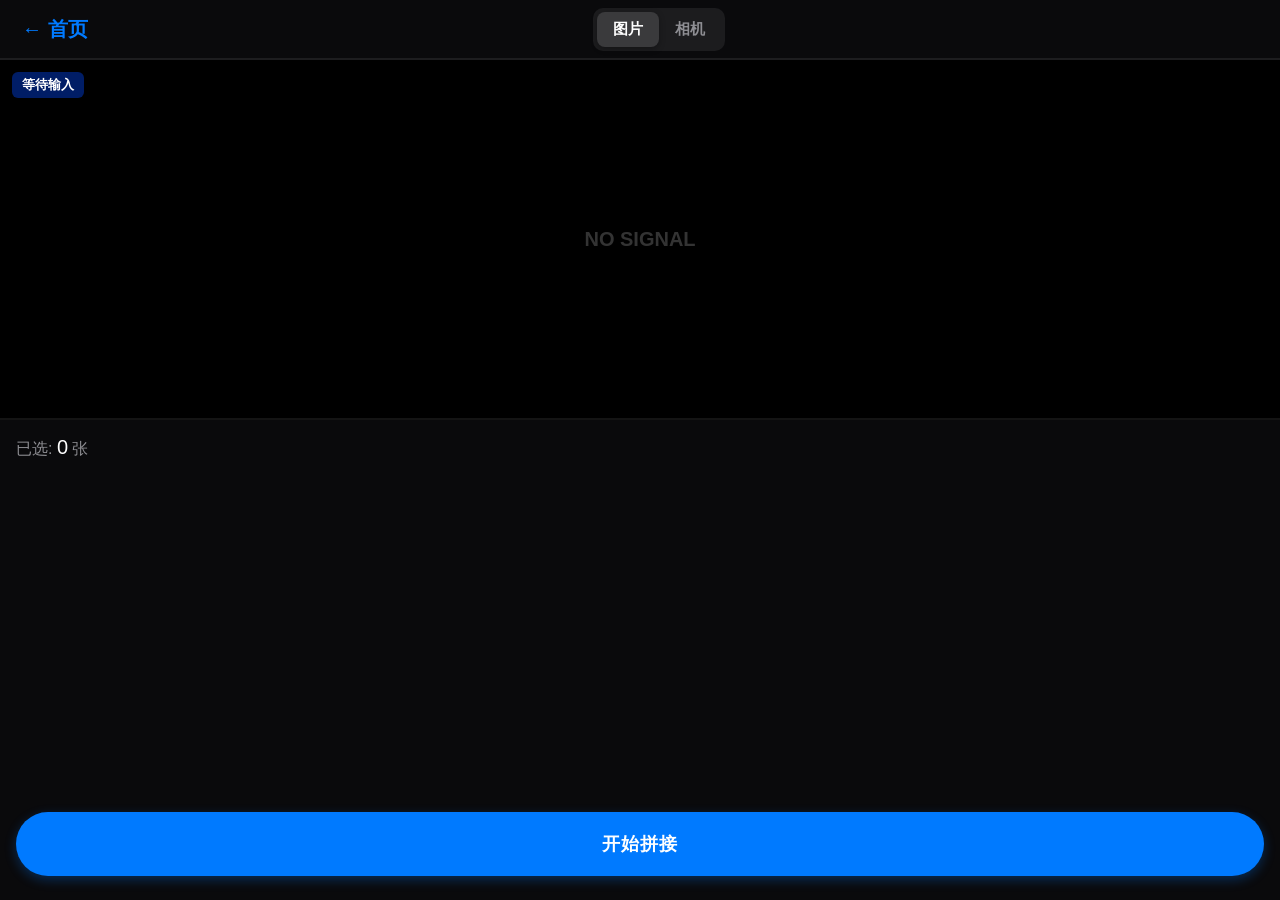
==== stitch.html @ bc09a054 "init" ====
<!DOCTYPE html>
<html lang="zh-CN">
<head>
  <meta charset="UTF-8" />
  <meta name="viewport" content="width=400, user-scalable=no, target-densitydpi=device-dpi" />
  <meta http-equiv="Cache-Control" content="no-cache, no-store, must-revalidate" />
  <meta http-equiv="Pragma" content="no-cache" />
  <meta http-equiv="Expires" content="0" />
  <title>拼接与相机</title>
  <style>
    :root {
      --bg: #0a0a0c;
      --card-bg: #151518;
      --accent: #007aff;
      --accent-green: #34c759;
      --accent-red: #ff453a;
      --text-main: #ffffff;
      --text-muted: #8e8e93;
      --radius: 16px;
    }
    * { box-sizing: border-box; -webkit-tap-highlight-color: transparent; }
    html, body { 
      margin: 0; padding: 0; width: 100%; height: 100%; 
      background: var(--bg); color: var(--text-main);
      font-family: -apple-system, BlinkMacSystemFont, sans-serif;
      overflow: hidden;
    }
    .app-container { display: flex; flex-direction: column; height: 100vh; }

    .header {
      display: flex; align-items: center; justify-content: space-between;
      height: 60px; padding: 0 16px; border-bottom: 2px solid rgba(255,255,255,0.08);
    }
    .back-link { text-decoration: none; color: var(--accent); font-size: 20px; padding: 6px; font-weight: 700; }
    .mode-switch {
      display: flex; background: #1c1c1e; border-radius: 10px; padding: 4px;
    }
    .mode-btn {
      padding: 8px 16px; border-radius: 8px; border: none; background: transparent;
      color: var(--text-muted); font-size: 15px; font-weight: 700;
    }
    .mode-btn.active { background: #3a3a3c; color: #fff; box-shadow: 0 2px 6px rgba(0,0,0,0.3); }

    .preview-stage {
      height: 40vh; background: #000; display: flex; align-items: center; justify-content: center;
      position: relative; overflow: hidden; border-bottom: 2px solid rgba(255,255,255,0.08);
    }
    .preview-stage img { max-width: 100%; max-height: 100%; object-fit: contain; }
    .stage-label {
      position: absolute; top: 12px; left: 12px; font-size: 13px; font-weight: 700;
      background: rgba(0,74,255,0.4); padding: 4px 10px; border-radius: 6px; color: #fff;
    }

    .controls-section { flex: 1; display: flex; flex-direction: column; padding: 16px; }

    .thumb-rail {
      display: flex; overflow-x: auto; gap: 12px; padding: 8px 0 16px;
      scrollbar-width: none; -webkit-overflow-scrolling: touch;
    }
    .thumb-rail::-webkit-scrollbar { display: none; }
    
    .thumb-item {
      flex: 0 0 110px; height: 110px; border-radius: 12px; background: #1c1c1e;
      position: relative; border: 3px solid transparent; overflow: hidden;
    }
    .thumb-item.selected { border-color: var(--accent); transform: scale(0.95); }
    .thumb-item img { width: 100%; height: 100%; object-fit: cover; }
    .thumb-badge {
      position: absolute; top: 6px; right: 6px; background: var(--accent);
      color: #fff; font-size: 14px; width: 24px; height: 24px;
      border-radius: 50%; display: flex; align-items: center; justify-content: center;
      font-weight: 800; box-shadow: 0 2px 4px rgba(0,0,0,0.4);
    }

    .meta-info { flex: 1; font-size: 15px; color: var(--text-muted); overflow-y: auto; margin-bottom: 16px; }
    .meta-line { margin-bottom: 8px; font-weight: 500; font-size: 16px; }
    
    .action-bar { display: flex; gap: 12px; padding-bottom: 8px; }
    .btn-main {
      flex: 1; height: 64px; border-radius: 32px; border: none;
      font-size: 18px; font-weight: 800; cursor: pointer; text-transform: uppercase; letter-spacing: 1px;
    }
    .btn-blue { background: var(--accent); color: #fff; box-shadow: 0 4px 12px rgba(0,122,255,0.3); }
    .btn-green { background: var(--accent-green); color: #fff; box-shadow: 0 4px 12px rgba(52,199,89,0.3); }
    .btn-red { background: var(--accent-red); color: #fff; box-shadow: 0 4px 12px rgba(255,69,58,0.3); }

    .hidden { display: none !important; }
  </style>
</head>
<body>
  <div class="app-container">
    <header class="header">
      <a href="index.html" class="back-link">← 首页</a>
      <div class="mode-switch">
        <button id="btn-mode-image" class="mode-btn active" onclick="setMode('image')">图片</button>
        <button id="btn-mode-camera" class="mode-btn" onclick="setMode('camera')">相机</button>
      </div>
      <div style="width: 40px;"></div>
    </header>

    <div class="preview-stage">
      <div class="stage-label" id="stage-status">等待输入</div>
      <img id="main-preview" src="" class="hidden" />
      <div id="placeholder-text" style="color: #333; font-size: 20px; font-weight: 800;">NO SIGNAL</div>
    </div>

    <main class="controls-section">
      <div id="ui-image" class="meta-info">
        <div class="meta-line">已选: <span id="sel-count" style="color:#fff; font-size: 20px;">0</span> 张</div>
        <div id="ui-image-rail" class="thumb-rail"></div>
      </div>

      <div id="ui-camera" class="meta-info hidden">
        <div class="meta-line">会话 ID: <span id="cam-sid" style="color:#fff">--</span></div>
        <div class="meta-line">已采集: <span id="cam-count" style="color:#fff; font-size: 20px;">0</span> 张</div>
      </div>

      <div class="action-bar">
        <button id="btn-stitch" class="btn-main btn-blue" onclick="runStitch()">开始拼接</button>
        <button id="btn-cam-start" class="btn-main btn-green hidden" onclick="startCam()">开启预览</button>
        <button id="btn-cam-shot" class="btn-main btn-blue hidden" onclick="shotCam()">拍照</button>
        <button id="btn-cam-stop" class="btn-main btn-red hidden" onclick="stopCam()">停止并拼接</button>
      </div>
    </main>
  </div>

  <script>
    const $ = id => document.getElementById(id);
    const state = {
      mode: 'image',
      selected: [],
      camera: { active: false, sid: '', count: 0 }
    };

    async function fetchJson(url, options = {}) {
      try {
        options.cache = 'no-store';
        const resp = await fetch(url, options);
        return await resp.json();
      } catch (e) { return { ok: false, msg: 'Error' }; }
    }

    function setMode(m) {
      state.mode = m;
      $('btn-mode-image').classList.toggle('active', m === 'image');
      $('btn-mode-camera').classList.toggle('active', m === 'camera');
      $('ui-image').classList.toggle('hidden', m !== 'image');
      $('ui-camera').classList.toggle('hidden', m !== 'camera');
      updateActions();
      if (m === 'image') loadImages();
    }

    function updateActions() {
      const m = state.mode;
      $('btn-stitch').classList.toggle('hidden', m !== 'image');
      
      const camActive = state.camera.active;
      $('btn-cam-start').classList.toggle('hidden', m !== 'camera' || camActive);
      $('btn-cam-shot').classList.toggle('hidden', m !== 'camera' || !camActive);
      $('btn-cam-stop').classList.toggle('hidden', m !== 'camera' || !camActive);
    }

    async function loadImages() {
      const data = await fetchJson('/api/stitch/input-list');
      const rail = $('ui-image-rail');
      rail.innerHTML = '';
      if (data && data.files) {
        data.files.forEach(f => {
          const item = document.createElement('div');
          item.className = 'thumb-item' + (state.selected.includes(f.name) ? ' selected' : '');
          item.onclick = () => toggleSelect(f.name);
          const idx = state.selected.indexOf(f.name);
          const badge = idx >= 0 ? '<div class="thumb-badge">' + (idx + 1) + '</div>' : '';
          item.innerHTML = `
            <img src="${f.url}">
            ${badge}
          `;
          rail.appendChild(item);
        });
      }
    }

    function toggleSelect(name) {
      const idx = state.selected.indexOf(name);
      if (idx >= 0) state.selected.splice(idx, 1);
      else state.selected.push(name);
      $('sel-count').textContent = state.selected.length;
      loadImages();
    }

    async function runStitch() {
      if (state.selected.length < 2) return alert('请至少选择2张');
      $('btn-stitch').disabled = true;
      $('btn-stitch').textContent = '拼接中...';
      const res = await fetchJson('/api/stitch/image', {
        method: 'POST',
        headers: { 'Content-Type': 'application/json' },
        body: JSON.stringify({ server_files: state.selected, auto_crop: true })
      });
      if (res && res.result_url) {
        showPreview(res.result_url, '拼接完成');
      }
      $('btn-stitch').disabled = false;
      $('btn-stitch').textContent = '开始拼接';
    }

    async function startCam() {
      const res = await fetchJson('/api/camera/start', { 
        method: 'POST', 
        headers: {'Content-Type': 'application/json'},
        body: JSON.stringify({
          mode: 'manual',
          capture_backend: 'auto_raw',
          require_rga: true
        })
      });
      if (res && res.session_id) {
        state.camera.active = true;
        state.camera.sid = res.session_id;
        $('cam-sid').textContent = res.session_id;
        $('stage-status').textContent = 'RGA预览';
        updateActions();
        startStreamPreview();
      } else {
        $('stage-status').textContent = (res && res.msg) ? res.msg : '相机启动失败';
      }
    }

    async function shotCam() {
      const res = await fetchJson('/api/camera/capture', { method: 'POST' });
      if (res) {
        state.camera.count = res.capture_count;
        $('cam-count').textContent = res.capture_count;
      }
    }

    async function stopCam() {
      const res = await fetchJson('/api/camera/stop', { 
        method: 'POST',
        headers: {'Content-Type': 'application/json'},
        body: JSON.stringify({ auto_crop: true })
      });
      state.camera.active = false;
      updateActions();
      if (res && res.result_url) showPreview(res.result_url, '拼接完成');
    }

    function startStreamPreview() {
      const img = $('main-preview');
      img.src = '/api/camera/stream?session_id=' + encodeURIComponent(state.camera.sid) + '&t=' + Date.now();
      img.classList.remove('hidden');
      $('placeholder-text').classList.add('hidden');
      img.onerror = () => {
        if (state.camera.active) setTimeout(pollFrame, 300);
      };
    }

    let frameLoading = false;
    async function pollFrame() {
      if (!state.camera.active || frameLoading) return;
      frameLoading = true;
      const url = '/api/camera/frame.jpg?session_id=' + encodeURIComponent(state.camera.sid) + '&t=' + Date.now();
      const img = $('main-preview');
      img.src = url;
      img.classList.remove('hidden');
      $('placeholder-text').classList.add('hidden');
      img.onload = () => { 
        frameLoading = false; 
        if (state.camera.active) setTimeout(pollFrame, 100);
      };
      img.onerror = () => { frameLoading = false; };
    }

    function showPreview(url, status) {
      const img = $('main-preview');
      img.src = url + '?t=' + Date.now();
      img.classList.remove('hidden');
      $('placeholder-text').classList.add('hidden');
      $('stage-status').textContent = status;
    }

    function getModeParam() {
      const q = window.location.search.substring(1);
      const vars = q.split('&');
      for (let i = 0; i < vars.length; i++) {
        const pair = vars[i].split('=');
        if (pair[0] === 'mode') return pair[1];
      }
      return 'image';
    }
    
    setMode(getModeParam() === 'camera' ? 'camera' : 'image');
  </script>
</body>
</html>
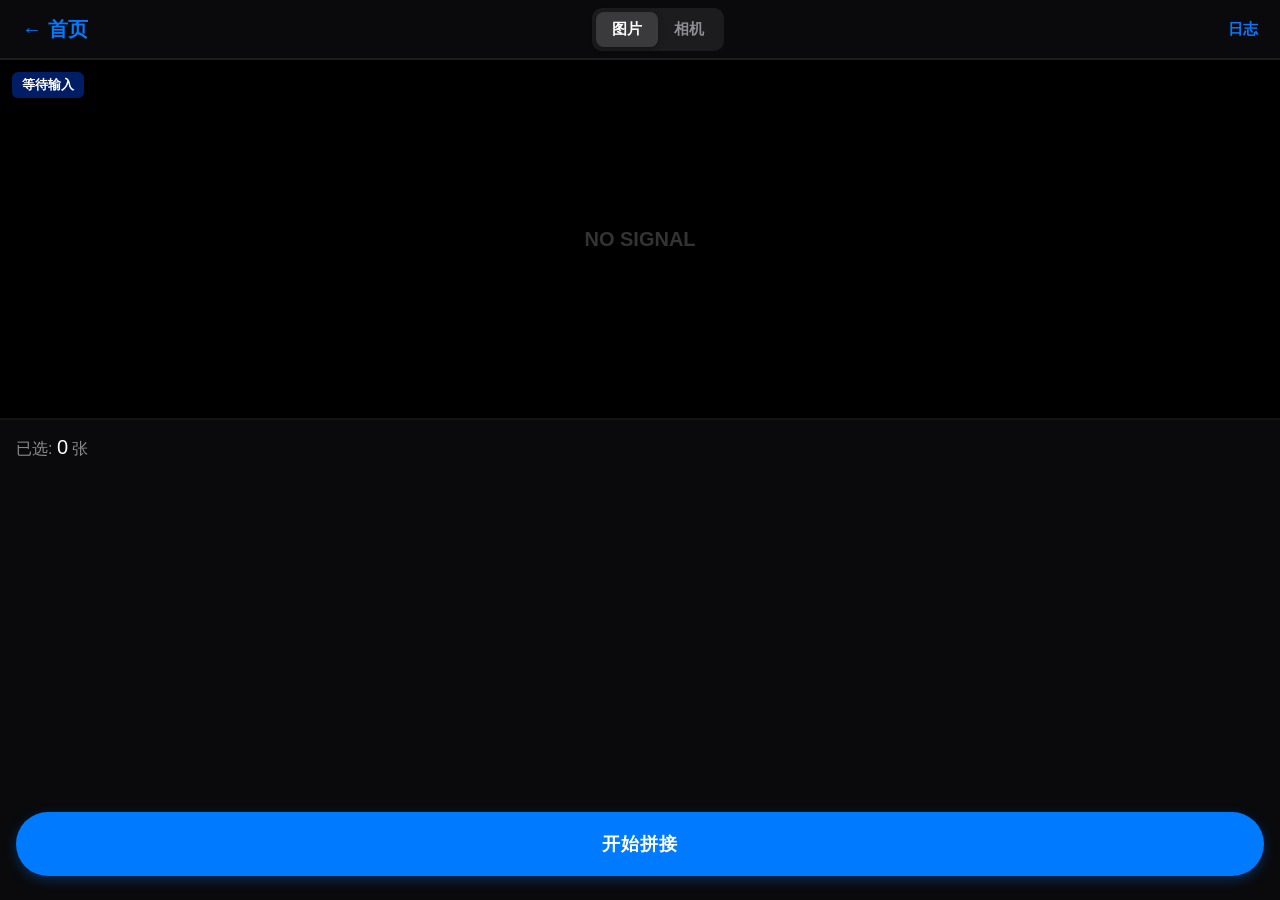
==== commit c082e868: "feature: parameter display" ====
--- a/stitch.html
+++ b/stitch.html
@@ -2,11 +2,12 @@
 <html lang="zh-CN">
 <head>
   <meta charset="UTF-8" />
-  <meta name="viewport" content="width=400, user-scalable=no, target-densitydpi=device-dpi" />
+  <meta name="viewport" content="width=device-width, initial-scale=1, viewport-fit=cover, user-scalable=no" />
   <meta http-equiv="Cache-Control" content="no-cache, no-store, must-revalidate" />
   <meta http-equiv="Pragma" content="no-cache" />
   <meta http-equiv="Expires" content="0" />
   <title>拼接与相机</title>
+  <link rel="stylesheet" href="vendor/pannellum/pannellum.css" />
   <style>
     :root {
       --bg: #0a0a0c;
@@ -46,6 +47,7 @@
       position: relative; overflow: hidden; border-bottom: 2px solid rgba(255,255,255,0.08);
     }
     .preview-stage img { max-width: 100%; max-height: 100%; object-fit: contain; }
+    #panorama-viewer { width: 100%; height: 100%; }
     .stage-label {
       position: absolute; top: 12px; left: 12px; font-size: 13px; font-weight: 700;
       background: rgba(0,74,255,0.4); padding: 4px 10px; border-radius: 6px; color: #fff;
@@ -83,6 +85,13 @@
     .btn-blue { background: var(--accent); color: #fff; box-shadow: 0 4px 12px rgba(0,122,255,0.3); }
     .btn-green { background: var(--accent-green); color: #fff; box-shadow: 0 4px 12px rgba(52,199,89,0.3); }
     .btn-red { background: var(--accent-red); color: #fff; box-shadow: 0 4px 12px rgba(255,69,58,0.3); }
+    .pano-actions {
+      position: absolute; right: 12px; bottom: 12px; z-index: 4; display: flex; gap: 8px;
+    }
+    .pano-action {
+      border: 0; border-radius: 18px; padding: 8px 12px; color: #fff; background: rgba(0,0,0,0.72);
+      font-size: 13px; font-weight: 700; cursor: pointer;
+    }
 
     .hidden { display: none !important; }
   </style>
@@ -95,13 +104,21 @@
         <button id="btn-mode-image" class="mode-btn active" onclick="setMode('image')">图片</button>
         <button id="btn-mode-camera" class="mode-btn" onclick="setMode('camera')">相机</button>
       </div>
-      <div style="width: 40px;"></div>
+      <a href="stitch_log.html" class="back-link" style="font-size:15px;">日志</a>
     </header>
 
     <div class="preview-stage">
       <div class="stage-label" id="stage-status">等待输入</div>
       <img id="main-preview" src="" class="hidden" />
+      <div id="panorama-viewer" class="hidden" aria-label="全景查看器"></div>
       <div id="placeholder-text" style="color: #333; font-size: 20px; font-weight: 800;">NO SIGNAL</div>
+      <div id="pano-actions" class="pano-actions hidden">
+        <button class="pano-action" onclick="showResult('panorama')">展示全景图</button>
+        <button class="pano-action" onclick="showResult('image')">展示拼接图像</button>
+        <button class="pano-action" onclick="openCurrentLog()">本次日志</button>
+        <button class="pano-action" onclick="closePanorama()">返回</button>
+        <button class="pano-action" onclick="restartCapture()">重新拍摄</button>
+      </div>
     </div>
 
     <main class="controls-section">
@@ -124,12 +141,31 @@
     </main>
   </div>
 
+  <script src="vendor/pannellum/pannellum.js"></script>
   <script>
     const $ = id => document.getElementById(id);
     const state = {
       mode: 'image',
       selected: [],
-      camera: { active: false, sid: '', count: 0 }
+      camera: { active: false, sid: '', count: 0 },
+      viewerConfig: null,
+      panoramaViewer: null,
+      resultUrl: '',
+      resultLogId: ''
+    };
+
+    const DEFAULT_VIEWER_CONFIG = {
+      haov: 360,
+      vaov: 60,
+      v_offset: 0,
+      initial_yaw: 0,
+      initial_pitch: 0,
+      initial_hfov: 100,
+      min_pitch: -25,
+      max_pitch: 25,
+      min_hfov: 60,
+      max_hfov: 110,
+      output_url_prefix: '/stitch_output/'
     };
 
     async function fetchJson(url, options = {}) {
@@ -141,6 +177,7 @@
     }
 
     function setMode(m) {
+      closePanorama();
       state.mode = m;
       $('btn-mode-image').classList.toggle('active', m === 'image');
       $('btn-mode-camera').classList.toggle('active', m === 'camera');
@@ -169,6 +206,15 @@
           const item = document.createElement('div');
           item.className = 'thumb-item' + (state.selected.includes(f.name) ? ' selected' : '');
           item.onclick = () => toggleSelect(f.name);
+          item.setAttribute('role', 'button');
+          item.tabIndex = 0;
+          item.setAttribute('aria-label', '选择图片 ' + f.name);
+          item.onkeydown = event => {
+            if (event.key === 'Enter' || event.key === ' ') {
+              event.preventDefault();
+              toggleSelect(f.name);
+            }
+          };
           const idx = state.selected.indexOf(f.name);
           const badge = idx >= 0 ? '<div class="thumb-badge">' + (idx + 1) + '</div>' : '';
           item.innerHTML = `
@@ -198,13 +244,16 @@
         body: JSON.stringify({ server_files: state.selected, auto_crop: true })
       });
       if (res && res.result_url) {
-        showPreview(res.result_url, '拼接完成');
+        await showStitchResult(res.result_url, res.log_id);
+      } else {
+        showStageError((res && res.msg) || '拼接失败');
       }
       $('btn-stitch').disabled = false;
       $('btn-stitch').textContent = '开始拼接';
     }
 
     async function startCam() {
+      closePanorama();
       const res = await fetchJson('/api/camera/start', { 
         method: 'POST', 
         headers: {'Content-Type': 'application/json'},
@@ -222,7 +271,7 @@
         updateActions();
         startStreamPreview();
       } else {
-        $('stage-status').textContent = (res && res.msg) ? res.msg : '相机启动失败';
+        showStageError((res && res.msg) || '相机启动失败');
       }
     }
 
@@ -242,10 +291,15 @@
       });
       state.camera.active = false;
       updateActions();
-      if (res && res.result_url) showPreview(res.result_url, '拼接完成');
+      if (res && res.result_url) {
+        await showStitchResult(res.result_url, res.log_id);
+      } else {
+        showStageError((res && res.msg) || '拼接失败');
+      }
     }
 
     function startStreamPreview() {
+      closePanorama();
       const img = $('main-preview');
       img.src = '/api/camera/stream?session_id=' + encodeURIComponent(state.camera.sid) + '&t=' + Date.now();
       img.classList.remove('hidden');
@@ -271,12 +325,124 @@
       img.onerror = () => { frameLoading = false; };
     }
 
-    function showPreview(url, status) {
-      const img = $('main-preview');
-      img.src = url + '?t=' + Date.now();
-      img.classList.remove('hidden');
-      $('placeholder-text').classList.add('hidden');
-      $('stage-status').textContent = status;
+    function clearPanorama() {
+      if (state.panoramaViewer && typeof state.panoramaViewer.destroy === 'function') {
+        state.panoramaViewer.destroy();
+      }
+      state.panoramaViewer = null;
+      $('panorama-viewer').replaceChildren();
+      $('panorama-viewer').classList.add('hidden');
+      $('pano-actions').classList.add('hidden');
+    }
+
+    function closePanorama() {
+      clearPanorama();
+      if (!state.camera.active) {
+        $('main-preview').classList.add('hidden');
+        $('placeholder-text').classList.remove('hidden');
+        $('stage-status').textContent = '等待输入';
+      }
+    }
+
+    function showStageError(message) {
+      clearPanorama();
+      $('main-preview').classList.add('hidden');
+      $('placeholder-text').textContent = '操作失败';
+      $('placeholder-text').classList.remove('hidden');
+      $('stage-status').textContent = message;
+    }
+
+    async function getViewerConfig() {
+      if (state.viewerConfig) return state.viewerConfig;
+      const response = await fetchJson('/api/config/public');
+      const stitch = response && response.stitch;
+      state.viewerConfig = Object.assign({}, DEFAULT_VIEWER_CONFIG, stitch && stitch.viewer ? stitch.viewer : {});
+      if (stitch && stitch.output_url_prefix) state.viewerConfig.output_url_prefix = stitch.output_url_prefix;
+      return state.viewerConfig;
+    }
+
+    function getSafePanoramaUrl(rawUrl, config) {
+      const url = new URL(rawUrl, window.location.origin);
+      const prefix = config.output_url_prefix || DEFAULT_VIEWER_CONFIG.output_url_prefix;
+      if (url.origin !== window.location.origin || !url.pathname.startsWith(prefix)) {
+        throw new Error('拼接结果地址无效');
+      }
+      url.searchParams.set('t', Date.now().toString());
+      return url.href;
+    }
+
+    async function showPanorama(rawUrl) {
+      clearPanorama();
+      try {
+        if (!window.pannellum || typeof window.pannellum.viewer !== 'function') {
+          throw new Error('全景查看器资源未加载');
+        }
+        const config = await getViewerConfig();
+        const panoramaUrl = getSafePanoramaUrl(rawUrl, config);
+        $('main-preview').classList.add('hidden');
+        $('placeholder-text').classList.add('hidden');
+        $('panorama-viewer').classList.remove('hidden');
+        state.panoramaViewer = window.pannellum.viewer('panorama-viewer', {
+          type: 'equirectangular',
+          panorama: panoramaUrl,
+          autoLoad: true,
+          showZoomCtrl: true,
+          showFullscreenCtrl: true,
+          haov: config.haov,
+          vaov: config.vaov,
+          vOffset: config.v_offset,
+          yaw: config.initial_yaw,
+          pitch: config.initial_pitch,
+          hfov: config.initial_hfov,
+          minPitch: config.min_pitch,
+          maxPitch: config.max_pitch,
+          minHfov: config.min_hfov,
+          maxHfov: config.max_hfov
+        });
+        state.panoramaViewer.on('error', error => showStageError(error && error.message ? error.message : '全景图加载失败'));
+        $('pano-actions').classList.remove('hidden');
+        $('stage-status').textContent = '全景展示 · 左右拖动查看';
+      } catch (error) {
+        showStageError(error && error.message ? error.message : '全景展示失败');
+      }
+    }
+
+    async function showStitchResult(rawUrl, logId) {
+      state.resultUrl = rawUrl;
+      state.resultLogId = logId || '';
+      await showResult('panorama');
+    }
+
+    async function showResult(mode) {
+      if (!state.resultUrl) return;
+      if (mode === 'panorama') {
+        await showPanorama(state.resultUrl);
+        return;
+      }
+      clearPanorama();
+      try {
+        const config = await getViewerConfig();
+        const imageUrl = getSafePanoramaUrl(state.resultUrl, config);
+        const image = $('main-preview');
+        image.src = imageUrl;
+        image.classList.remove('hidden');
+        $('placeholder-text').classList.add('hidden');
+        $('pano-actions').classList.remove('hidden');
+        $('stage-status').textContent = '拼接图像展示 · 完整画面';
+      } catch (error) {
+        showStageError(error && error.message ? error.message : '拼接图像展示失败');
+      }
+    }
+
+    function openCurrentLog() {
+      const suffix = state.resultLogId ? '?id=' + encodeURIComponent(state.resultLogId) : '';
+      window.location.href = 'stitch_log.html' + suffix;
+    }
+
+    function restartCapture() {
+      closePanorama();
+      setMode('camera');
+      startCam();
     }
 
     function getModeParam() {
--- a/vendor/pannellum/pannellum.css
+++ b/vendor/pannellum/pannellum.css
@@ -0,0 +1,2 @@
+/* Pannellum 2.5.7, https://github.com/mpetroff/pannellum */
+.pnlm-container{margin:0;padding:0;overflow:hidden;position:relative;cursor:default;width:100%;height:100%;font-family:Helvetica,"Nimbus Sans L","Liberation Sans",Arial,sans-serif;background:#f4f4f4 url('data:image/svg+xml,%3Csvg%20xmlns%3D%22http%3A%2F%2Fwww.w3.org%2F2000%2Fsvg%22%20width%3D%2267%22%20height%3D%22100%22%20viewBox%3D%220%200%2067%20100%22%3E%0A%3Cpath%20stroke%3D%22%23ccc%22%20fill%3D%22none%22%20d%3D%22M33.5%2C50%2C0%2C63%2C33.5%2C75%2C67%2C63%2C33.5%2C50m-33.5-50%2C67%2C25m-0.5%2C0%2C0%2C75m-66.5-75%2C67-25m-33.5%2C75%2C0%2C25m0-100%2C0%2C50%22%2F%3E%0A%3C%2Fsvg%3E%0A') repeat;-webkit-user-select:none;-khtml-user-select:none;-moz-user-select:none;-o-user-select:none;-ms-user-select:none;user-select:none;outline:0;line-height:1.4;contain:content}.pnlm-container *{box-sizing:content-box}.pnlm-ui{position:absolute;width:100%;height:100%;z-index:1}.pnlm-grab{cursor:grab;cursor:url('data:image/svg+xml,%3Csvg%20xmlns%3D%22http%3A%2F%2Fwww.w3.org%2F2000%2Fsvg%22%20height%3D%2226%22%20width%3D%2226%22%3E%0A%3Cpath%20stroke%3D%22%23000%22%20stroke-width%3D%221px%22%20fill%3D%22%23fff%22%20d%3D%22m15.3%2020.5s6.38-6.73%204.64-8.24-3.47%201.01-3.47%201.01%203.61-5.72%201.41-6.49c-2.2-0.769-3.33%204.36-3.33%204.36s0.873-5.76-1.06-5.76-1.58%205.39-1.58%205.39-0.574-4.59-2.18-4.12c-1.61%200.468-0.572%205.51-0.572%205.51s-1.58-4.89-2.93-3.79c-1.35%201.11%200.258%205.25%200.572%206.62%200.836%202.43%202.03%202.94%202.17%205.55%22%2F%3E%0A%3C%2Fsvg%3E%0A') 12 8,default}.pnlm-grabbing{cursor:grabbing;cursor:url('data:image/svg+xml,%3Csvg%20xmlns%3D%22http%3A%2F%2Fwww.w3.org%2F2000%2Fsvg%22%20height%3D%2226%22%20width%3D%2226%22%3E%0A%3Cpath%20stroke%3D%22%23000%22%20stroke-width%3D%221px%22%20fill%3D%22%23fff%22%20d%3D%22m15.3%2020.5s5.07-5.29%203.77-6.74c-1.31-1.45-2.53%200.14-2.53%200.14s2.74-3.29%200.535-4.06c-2.2-0.769-2.52%201.3-2.52%201.3s0.81-2.13-1.12-2.13-1.52%201.77-1.52%201.77-0.261-1.59-1.87-1.12c-1.61%200.468-0.874%202.17-0.874%202.17s-0.651-1.55-2-0.445c-1.35%201.11-0.68%202.25-0.365%203.62%200.836%202.43%202.03%202.94%202.17%205.55%22%2F%3E%0A%3C%2Fsvg%3E%0A') 12 8,default}.pnlm-sprite{background-image:url('data:image/svg+xml,%3Csvg%20xmlns%3D%22http%3A%2F%2Fwww.w3.org%2F2000%2Fsvg%22%20width%3D%2226%22%20height%3D%22208%22%3E%0A%3Ccircle%20fill-opacity%3D%22.78%22%20cy%3D%22117%22%20cx%3D%2213%22%20r%3D%2211%22%20fill%3D%22%23fff%22%2F%3E%0A%3Ccircle%20fill-opacity%3D%22.78%22%20cy%3D%22143%22%20cx%3D%2213%22%20r%3D%2211%22%20fill%3D%22%23fff%22%2F%3E%0A%3Ccircle%20cy%3D%22169%22%20cx%3D%2213%22%20r%3D%227%22%20fill%3D%22none%22%20stroke%3D%22%23000%22%20stroke-width%3D%222%22%2F%3E%0A%3Ccircle%20cy%3D%22195%22%20cx%3D%2213%22%20r%3D%227%22%20fill%3D%22none%22%20stroke%3D%22%23000%22%20stroke-width%3D%222%22%2F%3E%0A%3Ccircle%20cx%3D%2213%22%20cy%3D%22195%22%20r%3D%222.5%22%2F%3E%0A%3Cpath%20d%3D%22m5%2083v6h2v-4h4v-2zm10%200v2h4v4h2v-6zm-5%205v6h6v-6zm-5%205v6h6v-2h-4v-4zm14%200v4h-4v2h6v-6z%22%2F%3E%0A%3Cpath%20d%3D%22m13%20110a7%207%200%200%200%20-7%207%207%207%200%200%200%207%207%207%207%200%200%200%207%20-7%207%207%200%200%200%20-7%20-7zm-1%203h2v2h-2zm0%203h2v5h-2z%22%2F%3E%0A%3Cpath%20d%3D%22m5%2057v6h2v-4h4v-2zm10%200v2h4v4h2v-6zm-10%2010v6h6v-2h-4v-4zm14%200v4h-4v2h6v-6z%22%2F%3E%0A%3Cpath%20d%3D%22m17%2038v2h-8v-2z%22%2F%3E%0A%3Cpath%20d%3D%22m12%209v3h-3v2h3v3h2v-3h3v-2h-3v-3z%22%2F%3E%0A%3Cpath%20d%3D%22m13%20136-6.125%206.125h4.375v7.875h3.5v-7.875h4.375z%22%2F%3E%0A%3Cpath%20d%3D%22m10.428%20173.33v-5.77l5-2.89v5.77zm1-1.73%203-1.73-3.001-1.74z%22%2F%3E%0A%3C%2Fsvg%3E%0A')}.pnlm-container:-moz-full-screen{height:100%!important;width:100%!important;position:static!important}.pnlm-container:-webkit-full-screen{height:100%!important;width:100%!important;position:static!important}.pnlm-container:-ms-fullscreen{height:100%!important;width:100%!important;position:static!important}.pnlm-container:fullscreen{height:100%!important;width:100%!important;position:static!important}.pnlm-render-container{cursor:inherit;position:absolute;height:100%;width:100%}.pnlm-controls{margin-top:4px;background-color:#fff;border:1px solid #999;border-color:rgba(0,0,0,0.4);border-radius:3px;cursor:pointer;z-index:2;-webkit-transform:translateZ(9999px);transform:translateZ(9999px)}.pnlm-control:hover{background-color:#f8f8f8}.pnlm-controls-container{position:absolute;top:0;left:4px;z-index:1}.pnlm-zoom-controls{width:26px;height:52px}.pnlm-zoom-in{width:100%;height:50%;position:absolute;top:0;border-radius:3px 3px 0 0}.pnlm-zoom-out{width:100%;height:50%;position:absolute;bottom:0;background-position:0 -26px;border-top:1px solid #ddd;border-top-color:rgba(0,0,0,0.10);border-radius:0 0 3px 3px}.pnlm-fullscreen-toggle-button,.pnlm-orientation-button,.pnlm-hot-spot-debug-indicator{width:26px;height:26px}.pnlm-hot-spot-debug-indicator{position:absolute;top:50%;left:50%;width:26px;height:26px;margin:-13px 0 0 -13px;background-color:rgba(255,255,255,0.5);border-radius:13px;display:none}.pnlm-orientation-button-inactive{background-position:0 -156px}.pnlm-orientation-button-active{background-position:0 -182px}.pnlm-fullscreen-toggle-button-inactive{background-position:0 -52px}.pnlm-fullscreen-toggle-button-active{background-position:0 -78px}.pnlm-panorama-info{position:absolute;bottom:4px;background-color:rgba(0,0,0,0.7);border-radius:0 3px 3px 0;padding-right:10px;color:#fff;text-align:left;display:none;z-index:2;-webkit-transform:translateZ(9999px);transform:translateZ(9999px)}.pnlm-title-box{position:relative;font-size:20px;display:table;padding-left:5px;margin-bottom:3px}.pnlm-author-box{position:relative;font-size:12px;display:table;padding-left:5px}.pnlm-load-box{position:absolute;top:50%;left:50%;width:200px;height:150px;margin:-75px 0 0 -100px;background-color:rgba(0,0,0,0.7);border-radius:3px;text-align:center;font-size:20px;display:none;color:#fff}.pnlm-load-box p{margin:20px 0}.pnlm-lbox{position:absolute;top:50%;left:50%;width:20px;height:20px;margin:-10px 0 0 -10px;display:none}.pnlm-loading{animation-duration:1.5s;-webkit-animation-duration:1.5s;animation-name:pnlm-mv;-webkit-animation-name:pnlm-mv;animation-iteration-count:infinite;-webkit-animation-iteration-count:infinite;animation-timing-function:linear;-webkit-animation-timing-function:linear;height:10px;width:10px;background-color:#fff;position:relative}@keyframes pnlm-mv{from{left:0;top:0}25%{left:10px;top:0}50%{left:10px;top:10px}75%{left:0;top:10px}to{left:0;top:0}}@-webkit-keyframes pnlm-mv{from{left:0;top:0}25%{left:10px;top:0}50%{left:10px;top:10px}75%{left:0;top:10px}to{left:0;top:0}}.pnlm-load-button{position:absolute;top:50%;left:50%;width:200px;height:100px;margin:-50px 0 0 -100px;background-color:rgba(0,0,0,.7);border-radius:3px;text-align:center;font-size:20px;display:table;color:#fff;cursor:pointer}.pnlm-load-button:hover{background-color:rgba(0,0,0,.8)}.pnlm-load-button p{display:table-cell;vertical-align:middle}.pnlm-info-box{font-size:15px;position:absolute;top:50%;left:50%;width:200px;height:150px;margin:-75px 0 0 -100px;background-color:#000;border-radius:3px;display:table;text-align:center;color:#fff;table-layout:fixed}.pnlm-info-box a,.pnlm-author-box a{color:#fff;word-wrap:break-word;overflow-wrap:break-word}.pnlm-info-box p{display:table-cell;vertical-align:middle;padding:0 5px 0 5px}.pnlm-error-msg{display:none}.pnlm-about-msg{font-size:11px;line-height:11px;color:#fff;padding:5px 8px 5px 8px;background:rgba(0,0,0,0.7);border-radius:3px;position:absolute;top:50px;left:50px;display:none;opacity:0;-moz-transition:opacity .3s ease-in-out;-webkit-transition:opacity .3s ease-in-out;-o-transition:opacity .3s ease-in-out;-ms-transition:opacity .3s ease-in-out;transition:opacity .3s ease-in-out;z-index:1}.pnlm-about-msg a:link,.pnlm-about-msg a:visited{color:#fff}.pnlm-about-msg a:hover,.pnlm-about-msg a:active{color:#eee}.pnlm-hotspot-base{position:absolute;visibility:hidden;cursor:default;vertical-align:middle;top:0;z-index:1}.pnlm-hotspot{height:26px;width:26px;border-radius:13px}.pnlm-hotspot:hover{background-color:rgba(255,255,255,0.2)}.pnlm-hotspot.pnlm-info{background-position:0 -104px}.pnlm-hotspot.pnlm-scene{background-position:0 -130px}div.pnlm-tooltip span{visibility:hidden;position:absolute;border-radius:3px;background-color:rgba(0,0,0,0.7);color:#fff;text-align:center;max-width:200px;padding:5px 10px;margin-left:-220px;cursor:default}div.pnlm-tooltip:hover span{visibility:visible}div.pnlm-tooltip:hover span:after{content:'';position:absolute;width:0;height:0;border-width:10px;border-style:solid;border-color:rgba(0,0,0,0.7) transparent transparent transparent;bottom:-20px;left:-10px;margin:0 50%}.pnlm-compass{position:absolute;width:50px;height:50px;right:4px;bottom:4px;border-radius:25px;background-image:url('data:image/svg+xml,%3Csvg%20xmlns%3D%22http%3A%2F%2Fwww.w3.org%2F2000%2Fsvg%22%20height%3D%2250%22%20width%3D%2250%22%3E%0A%3Cpath%20d%3D%22m24.5078%206-3.2578%2018h7.5l-3.25781-18h-0.984376zm-3.2578%2020%203.2578%2018h0.9844l3.2578-18h-7.5zm1.19531%200.9941h5.10938l-2.5547%2014.1075-2.5547-14.1075z%22%2F%3E%0A%3C%2Fsvg%3E%0A');cursor:default;display:none}.pnlm-world{position:absolute;left:50%;top:50%}.pnlm-face{position:absolute;-webkit-transform-origin:0 0;transform-origin:0 0}.pnlm-dragfix,.pnlm-preview-img{position:absolute;height:100%;width:100%}.pnlm-preview-img{background-size:cover;background-position:center}.pnlm-lbar{width:150px;margin:0 auto;border:#fff 1px solid;height:6px}.pnlm-lbar-fill{background:#fff;height:100%;width:0}.pnlm-lmsg{font-size:12px}.pnlm-fade-img{position:absolute;top:0;left:0}.pnlm-pointer{cursor:pointer}
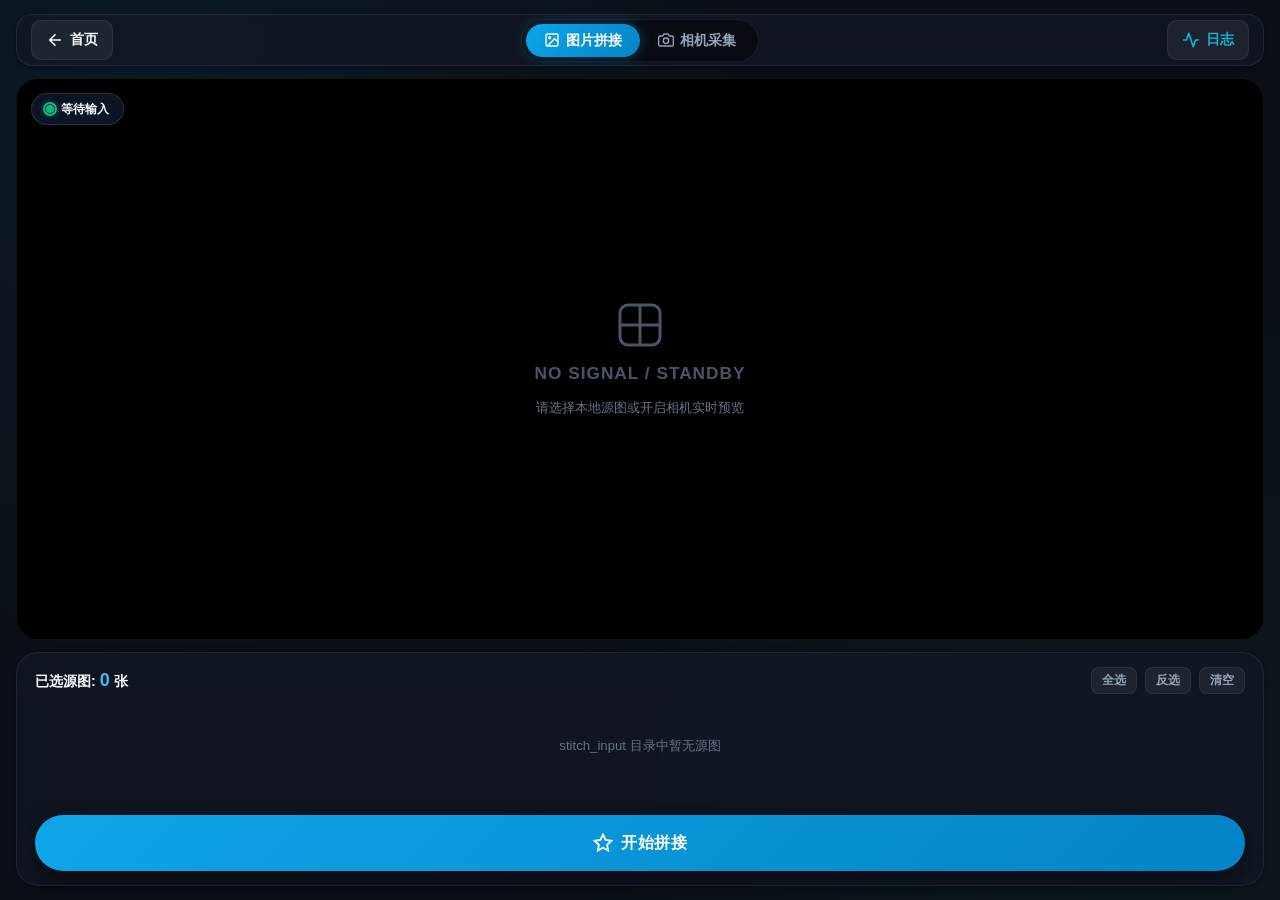
==== commit 04da9588: "ui: enhance stitching workbench with live camera HUD and viewer controls" ====
--- a/stitch.html
+++ b/stitch.html
@@ -6,147 +6,505 @@
   <meta http-equiv="Cache-Control" content="no-cache, no-store, must-revalidate" />
   <meta http-equiv="Pragma" content="no-cache" />
   <meta http-equiv="Expires" content="0" />
-  <title>拼接与相机</title>
+  <title>拼接与相机工作台 · STITCH</title>
   <link rel="stylesheet" href="vendor/pannellum/pannellum.css" />
+  <link rel="stylesheet" href="ui.css" />
   <style>
-    :root {
-      --bg: #0a0a0c;
-      --card-bg: #151518;
-      --accent: #007aff;
-      --accent-green: #34c759;
-      --accent-red: #ff453a;
-      --text-main: #ffffff;
-      --text-muted: #8e8e93;
-      --radius: 16px;
-    }
-    * { box-sizing: border-box; -webkit-tap-highlight-color: transparent; }
-    html, body { 
-      margin: 0; padding: 0; width: 100%; height: 100%; 
-      background: var(--bg); color: var(--text-main);
-      font-family: -apple-system, BlinkMacSystemFont, sans-serif;
+    /* Specific Stitch Workbench Styles */
+    .stitch-container {
+      display: flex;
+      flex-direction: column;
+      height: 100vh;
+      padding: 14px 16px;
+      gap: 12px;
       overflow: hidden;
     }
-    .app-container { display: flex; flex-direction: column; height: 100vh; }
-
-    .header {
-      display: flex; align-items: center; justify-content: space-between;
-      height: 60px; padding: 0 16px; border-bottom: 2px solid rgba(255,255,255,0.08);
-    }
-    .back-link { text-decoration: none; color: var(--accent); font-size: 20px; padding: 6px; font-weight: 700; }
-    .mode-switch {
-      display: flex; background: #1c1c1e; border-radius: 10px; padding: 4px;
-    }
-    .mode-btn {
-      padding: 8px 16px; border-radius: 8px; border: none; background: transparent;
-      color: var(--text-muted); font-size: 15px; font-weight: 700;
-    }
-    .mode-btn.active { background: #3a3a3c; color: #fff; box-shadow: 0 2px 6px rgba(0,0,0,0.3); }
-
+
+    /* Workbench Header */
+    .wb-header {
+      display: flex;
+      align-items: center;
+      justify-content: space-between;
+      height: 52px;
+      padding: 0 14px;
+      background: var(--bg-surface-glass);
+      backdrop-filter: blur(20px);
+      -webkit-backdrop-filter: blur(20px);
+      border: 1px solid var(--border-subtle);
+      border-radius: var(--radius-md);
+      box-shadow: var(--shadow-sm);
+      flex-shrink: 0;
+    }
+
+    .mode-switch-group {
+      display: flex;
+      background: rgba(0, 0, 0, 0.45);
+      border-radius: var(--radius-full);
+      padding: 4px;
+      border: 1px solid var(--border-subtle);
+    }
+    .mode-tab-btn {
+      display: inline-flex;
+      align-items: center;
+      gap: 6px;
+      padding: 7px 18px;
+      border-radius: var(--radius-full);
+      border: none;
+      background: transparent;
+      color: var(--text-secondary);
+      font-size: 0.95rem;
+      font-weight: 700;
+      cursor: pointer;
+      transition: all var(--trans-fast);
+    }
+    .mode-tab-btn.active {
+      background: linear-gradient(135deg, rgba(255,255,255,0.18) 0%, rgba(255,255,255,0.08) 100%);
+      color: #ffffff;
+      box-shadow: 0 2px 10px rgba(0, 0, 0, 0.4);
+    }
+    .mode-tab-btn.active#btn-mode-image {
+      background: linear-gradient(135deg, var(--accent-blue) 0%, #0284c7 100%);
+      box-shadow: 0 0 14px var(--accent-blue-glow);
+    }
+    .mode-tab-btn.active#btn-mode-camera {
+      background: linear-gradient(135deg, var(--accent-green) 0%, #059669 100%);
+      box-shadow: 0 0 14px var(--accent-green-glow);
+    }
+
+    /* Interactive Preview Viewport Stage */
     .preview-stage {
-      height: 40vh; background: #000; display: flex; align-items: center; justify-content: center;
-      position: relative; overflow: hidden; border-bottom: 2px solid rgba(255,255,255,0.08);
-    }
-    .preview-stage img { max-width: 100%; max-height: 100%; object-fit: contain; }
-    #panorama-viewer { width: 100%; height: 100%; }
-    .stage-label {
-      position: absolute; top: 12px; left: 12px; font-size: 13px; font-weight: 700;
-      background: rgba(0,74,255,0.4); padding: 4px 10px; border-radius: 6px; color: #fff;
-    }
-
-    .controls-section { flex: 1; display: flex; flex-direction: column; padding: 16px; }
+      flex: 1.15;
+      min-height: 280px;
+      background: #000000;
+      border-radius: var(--radius-lg);
+      border: 1px solid var(--border-subtle);
+      display: flex;
+      align-items: center;
+      justify-content: center;
+      position: relative;
+      overflow: hidden;
+      box-shadow: inset 0 0 40px rgba(0, 0, 0, 0.85);
+    }
+    .preview-stage img {
+      max-width: 100%;
+      max-height: 100%;
+      object-fit: contain;
+      user-select: none;
+    }
+    #panorama-viewer {
+      width: 100%;
+      height: 100%;
+    }
+
+    /* HUD overlays on Stage */
+    .stage-hud {
+      position: absolute;
+      top: 14px;
+      left: 14px;
+      right: 14px;
+      display: flex;
+      justify-content: space-between;
+      align-items: center;
+      pointer-events: none;
+      z-index: 5;
+    }
+    .stage-badge {
+      pointer-events: auto;
+      font-size: 0.82rem;
+      font-weight: 700;
+      background: rgba(15, 23, 42, 0.85);
+      backdrop-filter: blur(12px);
+      -webkit-backdrop-filter: blur(12px);
+      padding: 6px 14px;
+      border-radius: var(--radius-full);
+      color: #f8fafc;
+      border: 1px solid var(--border-medium);
+      display: flex;
+      align-items: center;
+      gap: 7px;
+      box-shadow: var(--shadow-sm);
+    }
+
+    /* Grid Guidelines for Panorama Aligning */
+    .viewfinder-grid {
+      position: absolute;
+      inset: 0;
+      pointer-events: none;
+      opacity: 0.25;
+      display: grid;
+      grid-template-columns: 1fr 1fr 1fr;
+      grid-template-rows: 1fr 1fr 1fr;
+    }
+    .viewfinder-grid > div {
+      border-right: 1px dashed rgba(255, 255, 255, 0.6);
+      border-bottom: 1px dashed rgba(255, 255, 255, 0.6);
+    }
+    .viewfinder-grid > div:nth-child(3n) {
+      border-right: none;
+    }
+    .viewfinder-grid > div:nth-child(n+7) {
+      border-bottom: none;
+    }
+
+    /* Floating Result Action Toolbar */
+    .pano-actions {
+      position: absolute;
+      bottom: 14px;
+      left: 50%;
+      transform: translateX(-50%);
+      z-index: 10;
+      display: flex;
+      gap: 8px;
+      background: rgba(10, 14, 23, 0.88);
+      backdrop-filter: blur(18px);
+      -webkit-backdrop-filter: blur(18px);
+      padding: 6px 10px;
+      border-radius: var(--radius-full);
+      border: 1px solid var(--border-medium);
+      box-shadow: var(--shadow-lg);
+    }
+    .pano-action-btn {
+      border: 1px solid var(--border-subtle);
+      border-radius: var(--radius-full);
+      padding: 8px 16px;
+      color: #ffffff;
+      background: rgba(255, 255, 255, 0.08);
+      font-size: 0.85rem;
+      font-weight: 700;
+      cursor: pointer;
+      display: inline-flex;
+      align-items: center;
+      gap: 6px;
+      transition: all var(--trans-fast);
+      white-space: nowrap;
+    }
+    .pano-action-btn:hover {
+      background: rgba(255, 255, 255, 0.18);
+      border-color: var(--border-medium);
+      transform: translateY(-1px);
+    }
+    .pano-action-btn:active {
+      transform: translateY(1px);
+    }
+    .pano-action-btn.btn-active {
+      background: var(--accent-blue);
+      box-shadow: 0 0 10px var(--accent-blue-glow);
+    }
+
+    /* Lower Section: Controls, Rail, Buttons */
+    .lower-section {
+      display: flex;
+      flex-direction: column;
+      gap: 12px;
+      background: var(--bg-surface-glass);
+      backdrop-filter: blur(20px);
+      -webkit-backdrop-filter: blur(20px);
+      border: 1px solid var(--border-subtle);
+      border-radius: var(--radius-lg);
+      padding: 14px 18px;
+      flex-shrink: 0;
+      box-shadow: var(--shadow-sm);
+    }
+
+    /* Image Rail Controls */
+    .rail-header {
+      display: flex;
+      justify-content: space-between;
+      align-items: center;
+    }
+    .rail-quick-actions {
+      display: flex;
+      gap: 8px;
+    }
+    .rail-tool-btn {
+      background: rgba(255, 255, 255, 0.06);
+      border: 1px solid var(--border-subtle);
+      color: var(--text-secondary);
+      border-radius: 8px;
+      padding: 4px 10px;
+      font-size: 0.8rem;
+      font-weight: 600;
+      cursor: pointer;
+      transition: all var(--trans-fast);
+    }
+    .rail-tool-btn:hover {
+      color: #fff;
+      background: rgba(255, 255, 255, 0.12);
+    }
 
     .thumb-rail {
-      display: flex; overflow-x: auto; gap: 12px; padding: 8px 0 16px;
-      scrollbar-width: none; -webkit-overflow-scrolling: touch;
-    }
-    .thumb-rail::-webkit-scrollbar { display: none; }
-    
+      display: flex;
+      overflow-x: auto;
+      gap: 12px;
+      padding: 6px 2px 8px;
+      scrollbar-width: thin;
+      -webkit-overflow-scrolling: touch;
+      min-height: 105px;
+    }
+
     .thumb-item {
-      flex: 0 0 110px; height: 110px; border-radius: 12px; background: #1c1c1e;
-      position: relative; border: 3px solid transparent; overflow: hidden;
-    }
-    .thumb-item.selected { border-color: var(--accent); transform: scale(0.95); }
-    .thumb-item img { width: 100%; height: 100%; object-fit: cover; }
+      flex: 0 0 96px;
+      height: 96px;
+      border-radius: 12px;
+      background: #182030;
+      position: relative;
+      border: 2px solid var(--border-subtle);
+      overflow: hidden;
+      cursor: pointer;
+      transition: all var(--trans-fast);
+    }
+    .thumb-item:hover {
+      border-color: rgba(14, 165, 233, 0.4);
+      transform: translateY(-2px);
+    }
+    .thumb-item.selected {
+      border-color: var(--accent-blue);
+      box-shadow: 0 0 14px var(--accent-blue-glow);
+      transform: scale(0.96);
+    }
+    .thumb-item img {
+      width: 100%;
+      height: 100%;
+      object-fit: cover;
+    }
     .thumb-badge {
-      position: absolute; top: 6px; right: 6px; background: var(--accent);
-      color: #fff; font-size: 14px; width: 24px; height: 24px;
-      border-radius: 50%; display: flex; align-items: center; justify-content: center;
-      font-weight: 800; box-shadow: 0 2px 4px rgba(0,0,0,0.4);
-    }
-
-    .meta-info { flex: 1; font-size: 15px; color: var(--text-muted); overflow-y: auto; margin-bottom: 16px; }
-    .meta-line { margin-bottom: 8px; font-weight: 500; font-size: 16px; }
-    
-    .action-bar { display: flex; gap: 12px; padding-bottom: 8px; }
-    .btn-main {
-      flex: 1; height: 64px; border-radius: 32px; border: none;
-      font-size: 18px; font-weight: 800; cursor: pointer; text-transform: uppercase; letter-spacing: 1px;
-    }
-    .btn-blue { background: var(--accent); color: #fff; box-shadow: 0 4px 12px rgba(0,122,255,0.3); }
-    .btn-green { background: var(--accent-green); color: #fff; box-shadow: 0 4px 12px rgba(52,199,89,0.3); }
-    .btn-red { background: var(--accent-red); color: #fff; box-shadow: 0 4px 12px rgba(255,69,58,0.3); }
-    .pano-actions {
-      position: absolute; right: 12px; bottom: 12px; z-index: 4; display: flex; gap: 8px;
-    }
-    .pano-action {
-      border: 0; border-radius: 18px; padding: 8px 12px; color: #fff; background: rgba(0,0,0,0.72);
-      font-size: 13px; font-weight: 700; cursor: pointer;
-    }
-
-    .hidden { display: none !important; }
+      position: absolute;
+      top: 6px;
+      right: 6px;
+      background: linear-gradient(135deg, var(--accent-blue) 0%, #0284c7 100%);
+      color: #ffffff;
+      font-size: 0.8rem;
+      width: 24px;
+      height: 24px;
+      border-radius: 50%;
+      display: flex;
+      align-items: center;
+      justify-content: center;
+      font-weight: 800;
+      box-shadow: 0 2px 8px rgba(0, 0, 0, 0.5);
+      border: 1.5px solid #ffffff;
+    }
+    .thumb-item-name {
+      position: absolute;
+      bottom: 0;
+      left: 0;
+      right: 0;
+      background: linear-gradient(to top, rgba(0,0,0,0.85), transparent);
+      padding: 4px 6px;
+      font-size: 0.65rem;
+      color: #e2e8f0;
+      overflow: hidden;
+      text-overflow: ellipsis;
+      white-space: nowrap;
+    }
+
+    /* Camera HUD Cards */
+    .cam-meta-grid {
+      display: grid;
+      grid-template-columns: repeat(3, 1fr);
+      gap: 10px;
+      padding: 4px 0;
+    }
+    .cam-tile {
+      background: rgba(0, 0, 0, 0.25);
+      border: 1px solid var(--border-subtle);
+      border-radius: 10px;
+      padding: 10px 14px;
+      display: flex;
+      flex-direction: column;
+      gap: 2px;
+    }
+    .cam-tile-label {
+      font-size: 0.75rem;
+      color: var(--text-muted);
+      font-weight: 700;
+      text-transform: uppercase;
+    }
+    .cam-tile-val {
+      font-size: 1.15rem;
+      font-weight: 800;
+      color: #ffffff;
+      font-family: ui-monospace, SFMono-Regular, Menlo, monospace;
+    }
+
+    /* Action Buttons Bar */
+    .action-bar {
+      display: flex;
+      gap: 12px;
+      padding-top: 4px;
+    }
+    .action-bar .btn {
+      flex: 1;
+      height: 56px;
+      font-size: 1.05rem;
+      border-radius: var(--radius-full);
+      box-shadow: var(--shadow-md);
+    }
   </style>
 </head>
 <body>
-  <div class="app-container">
-    <header class="header">
-      <a href="index.html" class="back-link">← 首页</a>
-      <div class="mode-switch">
-        <button id="btn-mode-image" class="mode-btn active" onclick="setMode('image')">图片</button>
-        <button id="btn-mode-camera" class="mode-btn" onclick="setMode('camera')">相机</button>
+  <div class="stitch-container">
+    <!-- Top Header -->
+    <header class="wb-header">
+      <a href="index.html" class="header-nav-btn" title="返回主界面">
+        <svg width="18" height="18" viewBox="0 0 24 24" fill="none" stroke="currentColor" stroke-width="2.2" stroke-linecap="round" stroke-linejoin="round">
+          <path d="M19 12H5M12 19l-7-7 7-7"/>
+        </svg>
+        <span>首页</span>
+      </a>
+
+      <!-- Mode Switcher (Image vs Camera) -->
+      <div class="mode-switch-group">
+        <button id="btn-mode-image" class="mode-tab-btn active" onclick="setMode('image')">
+          <svg width="16" height="16" viewBox="0 0 24 24" fill="none" stroke="currentColor" stroke-width="2"><rect x="3" y="3" width="18" height="18" rx="2"/><circle cx="8.5" cy="8.5" r="1.5"/><polyline points="21 15 16 10 5 21"/></svg>
+          <span>图片拼接</span>
+        </button>
+        <button id="btn-mode-camera" class="mode-tab-btn" onclick="setMode('camera')">
+          <svg width="16" height="16" viewBox="0 0 24 24" fill="none" stroke="currentColor" stroke-width="2"><path d="M23 19a2 2 0 0 1-2 2H3a2 2 0 0 1-2-2V8a2 2 0 0 1 2-2h4l2-3h6l2 3h4a2 2 0 0 1 2 2z"/><circle cx="12" cy="13" r="4"/></svg>
+          <span>相机采集</span>
+        </button>
       </div>
-      <a href="stitch_log.html" class="back-link" style="font-size:15px;">日志</a>
+
+      <a href="stitch_log.html" class="header-nav-btn" style="color:var(--accent-cyan);" title="查看拼接诊断日志">
+        <svg width="18" height="18" viewBox="0 0 24 24" fill="none" stroke="currentColor" stroke-width="2.2" stroke-linecap="round" stroke-linejoin="round">
+          <polyline points="22 12 18 12 15 21 9 3 6 12 2 12"></polyline>
+        </svg>
+        <span>日志</span>
+      </a>
     </header>
 
-    <div class="preview-stage">
-      <div class="stage-label" id="stage-status">等待输入</div>
-      <img id="main-preview" src="" class="hidden" />
+    <!-- Interactive Preview Viewport Stage -->
+    <div class="preview-stage" id="stage-box">
+      <!-- Stage HUD overlay -->
+      <div class="stage-hud">
+        <div class="stage-badge" id="stage-status-badge">
+          <span class="indicator-dot active" id="stage-status-dot"></span>
+          <span id="stage-status">等待输入</span>
+        </div>
+
+        <div class="stage-badge" id="camera-hud-tag" style="display:none;">
+          <span style="color:var(--accent-green); font-weight:800;">● LIVE</span>
+          <span id="cam-hud-spec">1080P · RGA NV12</span>
+        </div>
+      </div>
+
+      <!-- Alignment Guide Lines -->
+      <div class="viewfinder-grid" id="viewfinder-grid" style="display:none;">
+        <div></div><div></div><div></div>
+        <div></div><div></div><div></div>
+        <div></div><div></div><div></div>
+      </div>
+      <div class="crosshair-center" id="crosshair-center" style="display:none;"></div>
+
+      <!-- Preview Image Element (Stream / Stitched) -->
+      <img id="main-preview" src="" class="hidden" alt="拼接预览" />
+
+      <!-- Panorama Viewer (Pannellum) -->
       <div id="panorama-viewer" class="hidden" aria-label="全景查看器"></div>
-      <div id="placeholder-text" style="color: #333; font-size: 20px; font-weight: 800;">NO SIGNAL</div>
+
+      <!-- No Signal Placeholder -->
+      <div id="placeholder-text" style="display:flex; flex-direction:column; align-items:center; gap:12px; color:#475569;">
+        <svg width="48" height="48" viewBox="0 0 24 24" fill="none" stroke="currentColor" stroke-width="1.5">
+          <rect x="2" y="2" width="20" height="20" rx="4"></rect>
+          <path d="M2 12h20M12 2v20"></path>
+        </svg>
+        <span style="font-size:1.15rem; font-weight:800; letter-spacing:1px;">NO SIGNAL / STANDBY</span>
+        <span style="font-size:0.85rem; color:#64748b;">请选择本地源图或开启相机实时预览</span>
+      </div>
+
+      <!-- Floating Actions Toolbar for Stitched Results -->
       <div id="pano-actions" class="pano-actions hidden">
-        <button class="pano-action" onclick="showResult('panorama')">展示全景图</button>
-        <button class="pano-action" onclick="showResult('image')">展示拼接图像</button>
-        <button class="pano-action" onclick="openCurrentLog()">本次日志</button>
-        <button class="pano-action" onclick="closePanorama()">返回</button>
-        <button class="pano-action" onclick="restartCapture()">重新拍摄</button>
+        <button class="pano-action-btn btn-active" onclick="showResult('panorama')">
+          <svg width="14" height="14" viewBox="0 0 24 24" fill="none" stroke="currentColor" stroke-width="2"><circle cx="12" cy="12" r="10"/><path d="M12 2a14.5 14.5 0 0 0 0 20 14.5 14.5 0 0 0 0-20"/><path d="M2 12h20"/></svg>
+          展示全景图
+        </button>
+        <button class="pano-action-btn" onclick="showResult('image')">
+          <svg width="14" height="14" viewBox="0 0 24 24" fill="none" stroke="currentColor" stroke-width="2"><rect x="3" y="3" width="18" height="18" rx="2"/><circle cx="8.5" cy="8.5" r="1.5"/><polyline points="21 15 16 10 5 21"/></svg>
+          展示拼接图像
+        </button>
+        <button class="pano-action-btn" onclick="openCurrentLog()">
+          <svg width="14" height="14" viewBox="0 0 24 24" fill="none" stroke="currentColor" stroke-width="2"><polyline points="22 12 18 12 15 21 9 3 6 12 2 12"/></svg>
+          本次日志
+        </button>
+        <button class="pano-action-btn" onclick="closePanorama()">
+          <svg width="14" height="14" viewBox="0 0 24 24" fill="none" stroke="currentColor" stroke-width="2"><line x1="18" y1="6" x2="6" y2="18"/><line x1="6" y1="6" x2="18" y2="18"/></svg>
+          返回
+        </button>
+        <button class="pano-action-btn" onclick="restartCapture()" style="color:#34d399;">
+          <svg width="14" height="14" viewBox="0 0 24 24" fill="none" stroke="currentColor" stroke-width="2"><polyline points="1 4 1 10 7 10"/><path d="M3.51 15a9 9 0 1 0 2.13-9.36L1 10"/></svg>
+          重新拍摄
+        </button>
       </div>
     </div>
 
-    <main class="controls-section">
-      <div id="ui-image" class="meta-info">
-        <div class="meta-line">已选: <span id="sel-count" style="color:#fff; font-size: 20px;">0</span> 张</div>
+    <!-- Lower Controls Section -->
+    <main class="lower-section">
+      <!-- Image Mode Controls -->
+      <div id="ui-image">
+        <div class="rail-header">
+          <div style="font-size:0.95rem; font-weight:700; color:var(--text-main);">
+            已选源图: <span id="sel-count" style="color:var(--accent-blue-light); font-size:1.2rem; font-weight:800;">0</span> 张
+          </div>
+          <div class="rail-quick-actions">
+            <button class="rail-tool-btn" onclick="selectAllImages()">全选</button>
+            <button class="rail-tool-btn" onclick="invertSelectImages()">反选</button>
+            <button class="rail-tool-btn" onclick="clearSelectedImages()">清空</button>
+          </div>
+        </div>
         <div id="ui-image-rail" class="thumb-rail"></div>
       </div>
 
-      <div id="ui-camera" class="meta-info hidden">
-        <div class="meta-line">会话 ID: <span id="cam-sid" style="color:#fff">--</span></div>
-        <div class="meta-line">已采集: <span id="cam-count" style="color:#fff; font-size: 20px;">0</span> 张</div>
+      <!-- Camera Mode Controls -->
+      <div id="ui-camera" class="hidden">
+        <div class="cam-meta-grid">
+          <div class="cam-tile">
+            <span class="cam-tile-label">采集会话 ID</span>
+            <span id="cam-sid" class="cam-tile-val text-truncate">--</span>
+          </div>
+          <div class="cam-tile">
+            <span class="cam-tile-label">已采集帧数</span>
+            <span class="cam-tile-val" style="color:var(--accent-green-light);"><span id="cam-count">0</span> 张</span>
+          </div>
+          <div class="cam-tile">
+            <span class="cam-tile-label">硬件加速管线</span>
+            <span id="cam-accel-tag" class="cam-tile-val" style="font-size:0.95rem; color:#38bdf8;">RGA NV12</span>
+          </div>
+        </div>
       </div>
 
+      <!-- Action Buttons Bar -->
       <div class="action-bar">
-        <button id="btn-stitch" class="btn-main btn-blue" onclick="runStitch()">开始拼接</button>
-        <button id="btn-cam-start" class="btn-main btn-green hidden" onclick="startCam()">开启预览</button>
-        <button id="btn-cam-shot" class="btn-main btn-blue hidden" onclick="shotCam()">拍照</button>
-        <button id="btn-cam-stop" class="btn-main btn-red hidden" onclick="stopCam()">停止并拼接</button>
+        <button id="btn-stitch" class="btn btn-primary" onclick="runStitch()">
+          <svg width="20" height="20" viewBox="0 0 24 24" fill="none" stroke="currentColor" stroke-width="2.2"><polygon points="12 2 15.09 8.26 22 9.27 17 14.14 18.18 21.02 12 17.77 5.82 21.02 7 14.14 2 9.27 8.91 8.26 12 2"/></svg>
+          <span>开始拼接</span>
+        </button>
+
+        <button id="btn-cam-start" class="btn btn-success hidden" onclick="startCam()">
+          <svg width="20" height="20" viewBox="0 0 24 24" fill="none" stroke="currentColor" stroke-width="2.2"><circle cx="12" cy="12" r="10"/><polygon points="10 8 16 12 10 16 10 8" fill="currentColor"/></svg>
+          <span>开启实时预览</span>
+        </button>
+
+        <button id="btn-cam-shot" class="btn btn-primary hidden" onclick="shotCam()">
+          <svg width="20" height="20" viewBox="0 0 24 24" fill="none" stroke="currentColor" stroke-width="2.2"><path d="M23 19a2 2 0 0 1-2 2H3a2 2 0 0 1-2-2V8a2 2 0 0 1 2-2h4l2-3h6l2 3h4a2 2 0 0 1 2 2z"/><circle cx="12" cy="13" r="4"/></svg>
+          <span>拍摄当前帧</span>
+        </button>
+
+        <button id="btn-cam-stop" class="btn btn-danger hidden" onclick="stopCam()">
+          <svg width="20" height="20" viewBox="0 0 24 24" fill="none" stroke="currentColor" stroke-width="2.2"><rect x="6" y="6" width="12" height="12" rx="2" fill="currentColor"/></svg>
+          <span>停止并执行拼接</span>
+        </button>
       </div>
     </main>
   </div>
 
   <script src="vendor/pannellum/pannellum.js"></script>
+  <script src="ui.js"></script>
   <script>
     const $ = id => document.getElementById(id);
     const state = {
       mode: 'image',
       selected: [],
+      rawFiles: [],
       camera: { active: false, sid: '', count: 0 },
       viewerConfig: null,
       panoramaViewer: null,
@@ -173,7 +531,9 @@
         options.cache = 'no-store';
         const resp = await fetch(url, options);
         return await resp.json();
-      } catch (e) { return { ok: false, msg: 'Error' }; }
+      } catch (e) {
+        return { ok: false, msg: '网络或服务异常' };
+      }
     }
 
     function setMode(m) {
@@ -183,6 +543,12 @@
       $('btn-mode-camera').classList.toggle('active', m === 'camera');
       $('ui-image').classList.toggle('hidden', m !== 'image');
       $('ui-camera').classList.toggle('hidden', m !== 'camera');
+
+      const isCam = m === 'camera';
+      $('viewfinder-grid').style.display = isCam && state.camera.active ? 'grid' : 'none';
+      $('crosshair-center').style.display = isCam && state.camera.active ? 'block' : 'none';
+      $('camera-hud-tag').style.display = isCam && state.camera.active ? 'flex' : 'none';
+
       updateActions();
       if (m === 'image') loadImages();
     }
@@ -190,7 +556,7 @@
     function updateActions() {
       const m = state.mode;
       $('btn-stitch').classList.toggle('hidden', m !== 'image');
-      
+
       const camActive = state.camera.active;
       $('btn-cam-start').classList.toggle('hidden', m !== 'camera' || camActive);
       $('btn-cam-shot').classList.toggle('hidden', m !== 'camera' || !camActive);
@@ -201,29 +567,36 @@
       const data = await fetchJson('/api/stitch/input-list');
       const rail = $('ui-image-rail');
       rail.innerHTML = '';
-      if (data && data.files) {
-        data.files.forEach(f => {
-          const item = document.createElement('div');
-          item.className = 'thumb-item' + (state.selected.includes(f.name) ? ' selected' : '');
-          item.onclick = () => toggleSelect(f.name);
-          item.setAttribute('role', 'button');
-          item.tabIndex = 0;
-          item.setAttribute('aria-label', '选择图片 ' + f.name);
-          item.onkeydown = event => {
-            if (event.key === 'Enter' || event.key === ' ') {
-              event.preventDefault();
-              toggleSelect(f.name);
-            }
-          };
-          const idx = state.selected.indexOf(f.name);
-          const badge = idx >= 0 ? '<div class="thumb-badge">' + (idx + 1) + '</div>' : '';
-          item.innerHTML = `
-            <img src="${f.url}">
-            ${badge}
-          `;
-          rail.appendChild(item);
-        });
-      }
+      state.rawFiles = (data && data.files) ? data.files : [];
+      
+      if (state.rawFiles.length === 0) {
+        rail.innerHTML = '<div style="display:flex; align-items:center; justify-content:center; width:100%; color:var(--text-muted); font-size:0.88rem;">stitch_input 目录中暂无源图</div>';
+        return;
+      }
+
+      state.rawFiles.forEach(f => {
+        const item = document.createElement('div');
+        const isSel = state.selected.includes(f.name);
+        item.className = 'thumb-item' + (isSel ? ' selected' : '');
+        item.onclick = () => toggleSelect(f.name);
+        item.setAttribute('role', 'button');
+        item.tabIndex = 0;
+        item.setAttribute('aria-label', '选择图片 ' + f.name);
+        item.onkeydown = event => {
+          if (event.key === 'Enter' || event.key === ' ') {
+            event.preventDefault();
+            toggleSelect(f.name);
+          }
+        };
+        const idx = state.selected.indexOf(f.name);
+        const badge = idx >= 0 ? '<div class="thumb-badge">' + (idx + 1) + '</div>' : '';
+        item.innerHTML = `
+          <img src="${f.url}" loading="lazy">
+          ${badge}
+          <div class="thumb-item-name">${f.name}</div>
+        `;
+        rail.appendChild(item);
+      });
     }
 
     function toggleSelect(name) {
@@ -234,26 +607,66 @@
       loadImages();
     }
 
+    function selectAllImages() {
+      state.selected = state.rawFiles.map(f => f.name);
+      $('sel-count').textContent = state.selected.length;
+      loadImages();
+    }
+
+    function invertSelectImages() {
+      const newSel = [];
+      state.rawFiles.forEach(f => {
+        if (!state.selected.includes(f.name)) newSel.push(f.name);
+      });
+      state.selected = newSel;
+      $('sel-count').textContent = state.selected.length;
+      loadImages();
+    }
+
+    function clearSelectedImages() {
+      state.selected = [];
+      $('sel-count').textContent = '0';
+      loadImages();
+    }
+
     async function runStitch() {
-      if (state.selected.length < 2) return alert('请至少选择2张');
+      if (state.selected.length < 2) {
+        if (window.showToast) window.showToast('需要更多图片', '请至少选择 2 张相邻视角图像执行拼接', 'warning');
+        else alert('请至少选择2张');
+        return;
+      }
       $('btn-stitch').disabled = true;
-      $('btn-stitch').textContent = '拼接中...';
+      $('btn-stitch').innerHTML = `
+        <svg class="indicator-dot active" style="margin-right:6px;" viewBox="0 0 10 10"></svg>
+        <span>拼接计算中...</span>
+      `;
+      $('stage-status').textContent = '拼接处理中，请稍候...';
+
       const res = await fetchJson('/api/stitch/image', {
         method: 'POST',
         headers: { 'Content-Type': 'application/json' },
         body: JSON.stringify({ server_files: state.selected, auto_crop: true })
       });
+
       if (res && res.result_url) {
+        if (window.showToast) window.showToast('拼接完成', `耗时 ${(res.elapsed_ms || 0).toFixed(0)} ms`, 'success');
         await showStitchResult(res.result_url, res.log_id);
       } else {
-        showStageError((res && res.msg) || '拼接失败');
-      }
+        const errMsg = (res && res.msg) || '拼接算法未收敛或特征匹配不足';
+        if (window.showToast) window.showToast('拼接未成功', errMsg, 'error');
+        showStageError(errMsg);
+      }
+
       $('btn-stitch').disabled = false;
-      $('btn-stitch').textContent = '开始拼接';
+      $('btn-stitch').innerHTML = `
+        <svg width="20" height="20" viewBox="0 0 24 24" fill="none" stroke="currentColor" stroke-width="2.2"><polygon points="12 2 15.09 8.26 22 9.27 17 14.14 18.18 21.02 12 17.77 5.82 21.02 7 14.14 2 9.27 8.91 8.26 12 2"/></svg>
+        <span>开始拼接</span>
+      `;
     }
 
     async function startCam() {
       closePanorama();
+      $('stage-status').textContent = '正在启动硬件相机...';
       const res = await fetchJson('/api/camera/start', { 
         method: 'POST', 
         headers: {'Content-Type': 'application/json'},
@@ -263,38 +676,64 @@
           require_rga: true
         })
       });
+
       if (res && res.session_id) {
         state.camera.active = true;
         state.camera.sid = res.session_id;
+        state.camera.count = 0;
         $('cam-sid').textContent = res.session_id;
-        $('stage-status').textContent = 'RGA预览';
+        $('cam-count').textContent = '0';
+        $('stage-status').textContent = 'RGA 硬件直通预览中';
+        $('viewfinder-grid').style.display = 'grid';
+        $('crosshair-center').style.display = 'block';
+        $('camera-hud-tag').style.display = 'flex';
         updateActions();
         startStreamPreview();
+        if (window.showToast) window.showToast('相机启动成功', '已开启 RGA 硬件加速实时预览流', 'success');
       } else {
         showStageError((res && res.msg) || '相机启动失败');
+        if (window.showToast) window.showToast('相机启动失败', (res && res.msg) || '设备不可用', 'error');
       }
     }
 
     async function shotCam() {
       const res = await fetchJson('/api/camera/capture', { method: 'POST' });
-      if (res) {
+      if (res && res.ok) {
         state.camera.count = res.capture_count;
         $('cam-count').textContent = res.capture_count;
+        if (window.showToast) window.showToast('拍照成功', `已采集第 ${res.capture_count} 帧`, 'info', 1500);
+
+        // Flash stage feedback
+        const box = $('stage-box');
+        box.style.filter = 'brightness(1.5)';
+        setTimeout(() => box.style.filter = 'none', 120);
+      } else {
+        if (window.showToast) window.showToast('拍照失败', (res && res.msg) || '未能保存帧', 'error');
       }
     }
 
     async function stopCam() {
+      $('btn-cam-stop').disabled = true;
+      $('stage-status').textContent = '正在停止采集并合成全景...';
       const res = await fetchJson('/api/camera/stop', { 
         method: 'POST',
         headers: {'Content-Type': 'application/json'},
         body: JSON.stringify({ auto_crop: true })
       });
       state.camera.active = false;
+      $('btn-cam-stop').disabled = false;
+      $('viewfinder-grid').style.display = 'none';
+      $('crosshair-center').style.display = 'none';
+      $('camera-hud-tag').style.display = 'none';
       updateActions();
+
       if (res && res.result_url) {
+        if (window.showToast) window.showToast('拼接成功', `用时 ${(res.elapsed_ms || 0).toFixed(0)} ms`, 'success');
         await showStitchResult(res.result_url, res.log_id);
       } else {
-        showStageError((res && res.msg) || '拼接失败');
+        const msg = (res && res.msg) || '拼接未成功';
+        if (window.showToast) window.showToast('采集停止', msg, 'warning');
+        showStageError(msg);
       }
     }
 
@@ -347,8 +786,8 @@
     function showStageError(message) {
       clearPanorama();
       $('main-preview').classList.add('hidden');
-      $('placeholder-text').textContent = '操作失败';
       $('placeholder-text').classList.remove('hidden');
+      $('placeholder-text').querySelector('span').textContent = '操作失败';
       $('stage-status').textContent = message;
     }
 
@@ -401,7 +840,7 @@
         });
         state.panoramaViewer.on('error', error => showStageError(error && error.message ? error.message : '全景图加载失败'));
         $('pano-actions').classList.remove('hidden');
-        $('stage-status').textContent = '全景展示 · 左右拖动查看';
+        $('stage-status').textContent = '全景交互展示 · 拖拽旋转查看';
       } catch (error) {
         showStageError(error && error.message ? error.message : '全景展示失败');
       }
@@ -415,10 +854,15 @@
 
     async function showResult(mode) {
       if (!state.resultUrl) return;
+      const btns = $('pano-actions').querySelectorAll('.pano-action-btn');
+      btns.forEach(b => b.classList.remove('btn-active'));
+
       if (mode === 'panorama') {
+        btns[0].classList.add('btn-active');
         await showPanorama(state.resultUrl);
         return;
       }
+      btns[1].classList.add('btn-active');
       clearPanorama();
       try {
         const config = await getViewerConfig();
@@ -428,7 +872,7 @@
         image.classList.remove('hidden');
         $('placeholder-text').classList.add('hidden');
         $('pano-actions').classList.remove('hidden');
-        $('stage-status').textContent = '拼接图像展示 · 完整画面';
+        $('stage-status').textContent = '完整平面拼合图像';
       } catch (error) {
         showStageError(error && error.message ? error.message : '拼接图像展示失败');
       }
@@ -454,7 +898,18 @@
       }
       return 'image';
     }
-    
+
+    // Sync font zoom and initial mode
+    fetchJson('/api/config/public').then(cfg => {
+      if (cfg && cfg.ui && cfg.ui.font_zoom && window.syncFontZoom) {
+        window.syncFontZoom(cfg.ui.font_zoom);
+      }
+      if (cfg && cfg.stitch && cfg.stitch.camera) {
+        const cam = cfg.stitch.camera;
+        $('cam-hud-spec').textContent = `${cam.frame_height || 1080}P · ${cam.fps || 30}FPS · ${cam.pixel_format || 'NV12'}`;
+      }
+    });
+
     setMode(getModeParam() === 'camera' ? 'camera' : 'image');
   </script>
 </body>
--- a/ui.css
+++ b/ui.css
@@ -0,0 +1,485 @@
+/* ==========================================================================
+   STITCH WORKBENCH - UNIFIED UI DESIGN SYSTEM (ui.css)
+   Target: RK3588 Embedded Kiosk (1080p/720p touch) & Web Browsers
+   100% Offline, Zero external CDN dependencies, High-performance CSS
+   ========================================================================== */
+
+:root {
+  /* Color Palette - Dark Cybernetic Precision */
+  --bg-dark: #07090e;
+  --bg-body: #0b0f17;
+  --bg-surface: #121824;
+  --bg-surface-elevated: #182030;
+  --bg-surface-glass: rgba(18, 24, 38, 0.72);
+  --bg-overlay: rgba(5, 8, 14, 0.85);
+
+  --border-subtle: rgba(255, 255, 255, 0.07);
+  --border-medium: rgba(255, 255, 255, 0.12);
+  --border-active: rgba(14, 165, 233, 0.5);
+
+  --text-main: #f8fafc;
+  --text-secondary: #94a3b8;
+  --text-muted: #64748b;
+  --text-invert: #07090e;
+
+  /* Accent Colors & Glows */
+  --accent-blue: #0ea5e9;
+  --accent-blue-light: #38bdf8;
+  --accent-blue-glow: rgba(14, 165, 233, 0.35);
+
+  --accent-green: #10b981;
+  --accent-green-light: #34d399;
+  --accent-green-glow: rgba(16, 185, 129, 0.35);
+
+  --accent-orange: #f59e0b;
+  --accent-orange-light: #fbbf24;
+  --accent-orange-glow: rgba(245, 158, 11, 0.35);
+
+  --accent-red: #ef4444;
+  --accent-red-light: #f87171;
+  --accent-red-glow: rgba(239, 68, 68, 0.35);
+
+  --accent-purple: #a855f7;
+  --accent-cyan: #06b6d4;
+
+  /* Radii */
+  --radius-xs: 6px;
+  --radius-sm: 10px;
+  --radius-md: 16px;
+  --radius-lg: 22px;
+  --radius-full: 9999px;
+
+  /* Font Scaling (driven dynamically via backend config or root override) */
+  --font-zoom: 1;
+  --font-base: calc(15px * var(--font-zoom));
+
+  /* Shadows */
+  --shadow-sm: 0 2px 8px rgba(0, 0, 0, 0.4);
+  --shadow-md: 0 8px 24px rgba(0, 0, 0, 0.55);
+  --shadow-lg: 0 16px 40px rgba(0, 0, 0, 0.7);
+  --shadow-glow-blue: 0 0 20px var(--accent-blue-glow);
+  --shadow-glow-green: 0 0 20px var(--accent-green-glow);
+
+  /* Transitions */
+  --trans-fast: 0.15s cubic-bezier(0.4, 0, 0.2, 1);
+  --trans-normal: 0.25s cubic-bezier(0.4, 0, 0.2, 1);
+  --trans-bounce: 0.3s cubic-bezier(0.34, 1.56, 0.64, 1);
+}
+
+/* Base Styles */
+*, *::before, *::after {
+  box-sizing: border-box;
+  -webkit-tap-highlight-color: transparent;
+  touch-action: manipulation;
+}
+
+html, body {
+  margin: 0;
+  padding: 0;
+  width: 100%;
+  height: 100%;
+  font-family: -apple-system, BlinkMacSystemFont, "Segoe UI", Roboto, "PingFang SC", "Hiragino Sans GB", "Microsoft YaHei", sans-serif;
+  font-size: var(--font-base);
+  line-height: 1.5;
+  background-color: var(--bg-body);
+  color: var(--text-main);
+  background-image: 
+    radial-gradient(circle at 12% 8%, rgba(14, 165, 233, 0.08) 0%, transparent 45%),
+    radial-gradient(circle at 88% 92%, rgba(16, 185, 129, 0.06) 0%, transparent 45%);
+  background-attachment: fixed;
+  overflow: hidden;
+  user-select: none;
+  -webkit-user-select: none;
+}
+
+/* Custom Scrollbars */
+::-webkit-scrollbar {
+  width: 6px;
+  height: 6px;
+}
+::-webkit-scrollbar-track {
+  background: rgba(0, 0, 0, 0.15);
+  border-radius: 4px;
+}
+::-webkit-scrollbar-thumb {
+  background: rgba(255, 255, 255, 0.18);
+  border-radius: 4px;
+}
+::-webkit-scrollbar-thumb:hover {
+  background: rgba(255, 255, 255, 0.3);
+}
+
+/* Common App Layout */
+.app-container {
+  display: flex;
+  flex-direction: column;
+  width: 100%;
+  height: 100vh;
+  padding: 16px 20px;
+  max-width: 1440px;
+  margin: 0 auto;
+}
+
+/* Header Styles */
+.header-bar {
+  display: flex;
+  align-items: center;
+  justify-content: space-between;
+  height: 58px;
+  padding: 0 16px;
+  background: var(--bg-surface-glass);
+  backdrop-filter: blur(18px);
+  -webkit-backdrop-filter: blur(18px);
+  border: 1px solid var(--border-subtle);
+  border-radius: var(--radius-md);
+  margin-bottom: 16px;
+  box-shadow: var(--shadow-sm);
+}
+
+.header-left, .header-right {
+  display: flex;
+  align-items: center;
+  gap: 12px;
+}
+
+.header-title {
+  font-size: calc(1.35rem * var(--font-zoom));
+  font-weight: 800;
+  letter-spacing: 0.5px;
+  margin: 0;
+  display: flex;
+  align-items: center;
+  gap: 8px;
+  background: linear-gradient(135deg, #ffffff 40%, #94a3b8 100%);
+  -webkit-background-clip: text;
+  -webkit-text-fill-color: transparent;
+}
+
+.header-nav-btn {
+  display: inline-flex;
+  align-items: center;
+  gap: 6px;
+  text-decoration: none;
+  color: var(--text-main);
+  background: rgba(255, 255, 255, 0.06);
+  padding: 8px 14px;
+  border-radius: var(--radius-sm);
+  font-size: 0.95rem;
+  font-weight: 600;
+  border: 1px solid var(--border-subtle);
+  transition: all var(--trans-fast);
+  cursor: pointer;
+}
+.header-nav-btn:hover {
+  background: rgba(255, 255, 255, 0.12);
+  border-color: var(--border-medium);
+  transform: translateY(-1px);
+}
+.header-nav-btn:active {
+  transform: translateY(1px);
+}
+
+/* Glass Cards */
+.glass-card {
+  background: var(--bg-surface-glass);
+  backdrop-filter: blur(20px);
+  -webkit-backdrop-filter: blur(20px);
+  border: 1px solid var(--border-subtle);
+  border-radius: var(--radius-md);
+  box-shadow: var(--shadow-md);
+  transition: transform var(--trans-fast), border-color var(--trans-fast), box-shadow var(--trans-fast);
+  position: relative;
+  overflow: hidden;
+}
+
+.glass-card:hover {
+  border-color: var(--border-medium);
+}
+
+/* Buttons */
+.btn {
+  display: inline-flex;
+  align-items: center;
+  justify-content: center;
+  gap: 8px;
+  padding: 12px 22px;
+  font-size: 1rem;
+  font-weight: 700;
+  letter-spacing: 0.5px;
+  border-radius: var(--radius-sm);
+  border: none;
+  cursor: pointer;
+  transition: all var(--trans-fast);
+  text-decoration: none;
+  user-select: none;
+  white-space: nowrap;
+}
+.btn:active {
+  transform: scale(0.97);
+}
+.btn:disabled {
+  opacity: 0.45;
+  cursor: not-allowed;
+  transform: none !important;
+  box-shadow: none !important;
+}
+
+.btn-primary {
+  background: linear-gradient(135deg, var(--accent-blue) 0%, #0284c7 100%);
+  color: #ffffff;
+  box-shadow: 0 4px 14px var(--accent-blue-glow);
+}
+.btn-primary:hover:not(:disabled) {
+  filter: brightness(1.1);
+  box-shadow: 0 6px 20px var(--accent-blue-glow);
+}
+
+.btn-success {
+  background: linear-gradient(135deg, var(--accent-green) 0%, #059669 100%);
+  color: #ffffff;
+  box-shadow: 0 4px 14px var(--accent-green-glow);
+}
+.btn-success:hover:not(:disabled) {
+  filter: brightness(1.1);
+  box-shadow: 0 6px 20px var(--accent-green-glow);
+}
+
+.btn-danger {
+  background: linear-gradient(135deg, var(--accent-red) 0%, #dc2626 100%);
+  color: #ffffff;
+  box-shadow: 0 4px 14px var(--accent-red-glow);
+}
+.btn-danger:hover:not(:disabled) {
+  filter: brightness(1.1);
+  box-shadow: 0 6px 20px var(--accent-red-glow);
+}
+
+.btn-secondary {
+  background: rgba(255, 255, 255, 0.08);
+  color: var(--text-main);
+  border: 1px solid var(--border-medium);
+}
+.btn-secondary:hover:not(:disabled) {
+  background: rgba(255, 255, 255, 0.14);
+}
+
+.btn-icon {
+  width: 44px;
+  height: 44px;
+  padding: 0;
+  border-radius: var(--radius-sm);
+  display: inline-flex;
+  align-items: center;
+  justify-content: center;
+}
+
+/* Badges and Indicators */
+.badge {
+  display: inline-flex;
+  align-items: center;
+  gap: 6px;
+  padding: 4px 10px;
+  border-radius: var(--radius-full);
+  font-size: 0.8rem;
+  font-weight: 700;
+  background: rgba(255, 255, 255, 0.08);
+  color: var(--text-main);
+  border: 1px solid var(--border-subtle);
+}
+
+.badge-blue {
+  background: rgba(14, 165, 233, 0.15);
+  color: #38bdf8;
+  border-color: rgba(14, 165, 233, 0.35);
+}
+
+.badge-green {
+  background: rgba(16, 185, 129, 0.15);
+  color: #34d399;
+  border-color: rgba(16, 185, 129, 0.35);
+}
+
+.badge-orange {
+  background: rgba(245, 158, 11, 0.15);
+  color: #fbbf24;
+  border-color: rgba(245, 158, 11, 0.35);
+}
+
+.badge-red {
+  background: rgba(239, 68, 68, 0.15);
+  color: #f87171;
+  border-color: rgba(239, 68, 68, 0.35);
+}
+
+/* Status Indicator Dot with Pulse */
+.indicator-dot {
+  width: 8px;
+  height: 8px;
+  border-radius: 50%;
+  background: var(--text-muted);
+  position: relative;
+  display: inline-block;
+}
+.indicator-dot.active {
+  background: var(--accent-green);
+  box-shadow: 0 0 10px var(--accent-green);
+}
+.indicator-dot.active::after {
+  content: "";
+  position: absolute;
+  inset: -3px;
+  border-radius: 50%;
+  border: 2px solid var(--accent-green);
+  animation: pulse-ring 2s cubic-bezier(0.24, 0, 0.38, 1) infinite;
+}
+.indicator-dot.warning {
+  background: var(--accent-orange);
+  box-shadow: 0 0 10px var(--accent-orange);
+}
+.indicator-dot.error {
+  background: var(--accent-red);
+  box-shadow: 0 0 10px var(--accent-red);
+}
+
+@keyframes pulse-ring {
+  0% { transform: scale(0.8); opacity: 1; }
+  100% { transform: scale(2.2); opacity: 0; }
+}
+
+/* HUD Overlay Elements */
+.hud-grid {
+  position: absolute;
+  inset: 0;
+  pointer-events: none;
+  display: flex;
+  flex-direction: column;
+  justify-content: space-between;
+  padding: 16px;
+}
+
+.crosshair-center {
+  position: absolute;
+  top: 50%;
+  left: 50%;
+  transform: translate(-50%, -50%);
+  width: 48px;
+  height: 48px;
+  pointer-events: none;
+  opacity: 0.45;
+}
+.crosshair-center::before, .crosshair-center::after {
+  content: "";
+  position: absolute;
+  background: #ffffff;
+}
+.crosshair-center::before {
+  top: 50%;
+  left: 0;
+  right: 0;
+  height: 1px;
+}
+.crosshair-center::after {
+  left: 50%;
+  top: 0;
+  bottom: 0;
+  width: 1px;
+}
+
+/* Toast Notifications System */
+.toast-container {
+  position: fixed;
+  top: 20px;
+  right: 20px;
+  z-index: 9999;
+  display: flex;
+  flex-direction: column;
+  gap: 10px;
+  pointer-events: none;
+  max-width: 400px;
+  width: calc(100% - 40px);
+}
+
+.toast {
+  pointer-events: auto;
+  display: flex;
+  align-items: flex-start;
+  gap: 12px;
+  padding: 14px 18px;
+  border-radius: var(--radius-sm);
+  background: rgba(18, 24, 38, 0.95);
+  backdrop-filter: blur(16px);
+  -webkit-backdrop-filter: blur(16px);
+  border: 1px solid var(--border-medium);
+  box-shadow: var(--shadow-lg);
+  color: var(--text-main);
+  font-size: 0.95rem;
+  line-height: 1.4;
+  animation: toast-in 0.25s cubic-bezier(0.16, 1, 0.3, 1) forwards;
+  transition: all var(--trans-fast);
+}
+.toast.toast-hiding {
+  opacity: 0;
+  transform: translateY(-10px) scale(0.95);
+}
+.toast-icon {
+  flex-shrink: 0;
+  width: 20px;
+  height: 20px;
+  margin-top: 2px;
+}
+.toast-content {
+  flex: 1;
+}
+.toast-title {
+  font-weight: 700;
+  margin-bottom: 2px;
+}
+.toast-desc {
+  font-size: 0.85rem;
+  color: var(--text-secondary);
+}
+.toast.toast-success { border-left: 4px solid var(--accent-green); }
+.toast.toast-error { border-left: 4px solid var(--accent-red); }
+.toast.toast-info { border-left: 4px solid var(--accent-blue); }
+.toast.toast-warning { border-left: 4px solid var(--accent-orange); }
+
+@keyframes toast-in {
+  from { opacity: 0; transform: translateY(-16px) scale(0.96); }
+  to { opacity: 1; transform: translateY(0) scale(1); }
+}
+
+/* Modal Dialog */
+.modal-backdrop {
+  position: fixed;
+  inset: 0;
+  background: var(--bg-overlay);
+  backdrop-filter: blur(10px);
+  -webkit-backdrop-filter: blur(10px);
+  display: none;
+  align-items: center;
+  justify-content: center;
+  padding: 20px;
+  z-index: 1000;
+  animation: fade-in 0.2s ease;
+}
+.modal-backdrop.show {
+  display: flex;
+}
+.modal-dialog {
+  width: 100%;
+  max-width: 480px;
+  background: var(--bg-surface);
+  border: 1px solid var(--border-medium);
+  border-radius: var(--radius-lg);
+  padding: 24px;
+  box-shadow: var(--shadow-lg);
+  animation: scale-in 0.2s cubic-bezier(0.16, 1, 0.3, 1);
+}
+
+@keyframes fade-in { from { opacity: 0; } to { opacity: 1; } }
+@keyframes scale-in { from { transform: scale(0.95); opacity: 0; } to { transform: scale(1); opacity: 1; } }
+
+/* Utility Classes */
+.hidden { display: none !important; }
+.flex-1 { flex: 1; }
+.text-truncate { overflow: hidden; text-overflow: ellipsis; white-space: nowrap; }
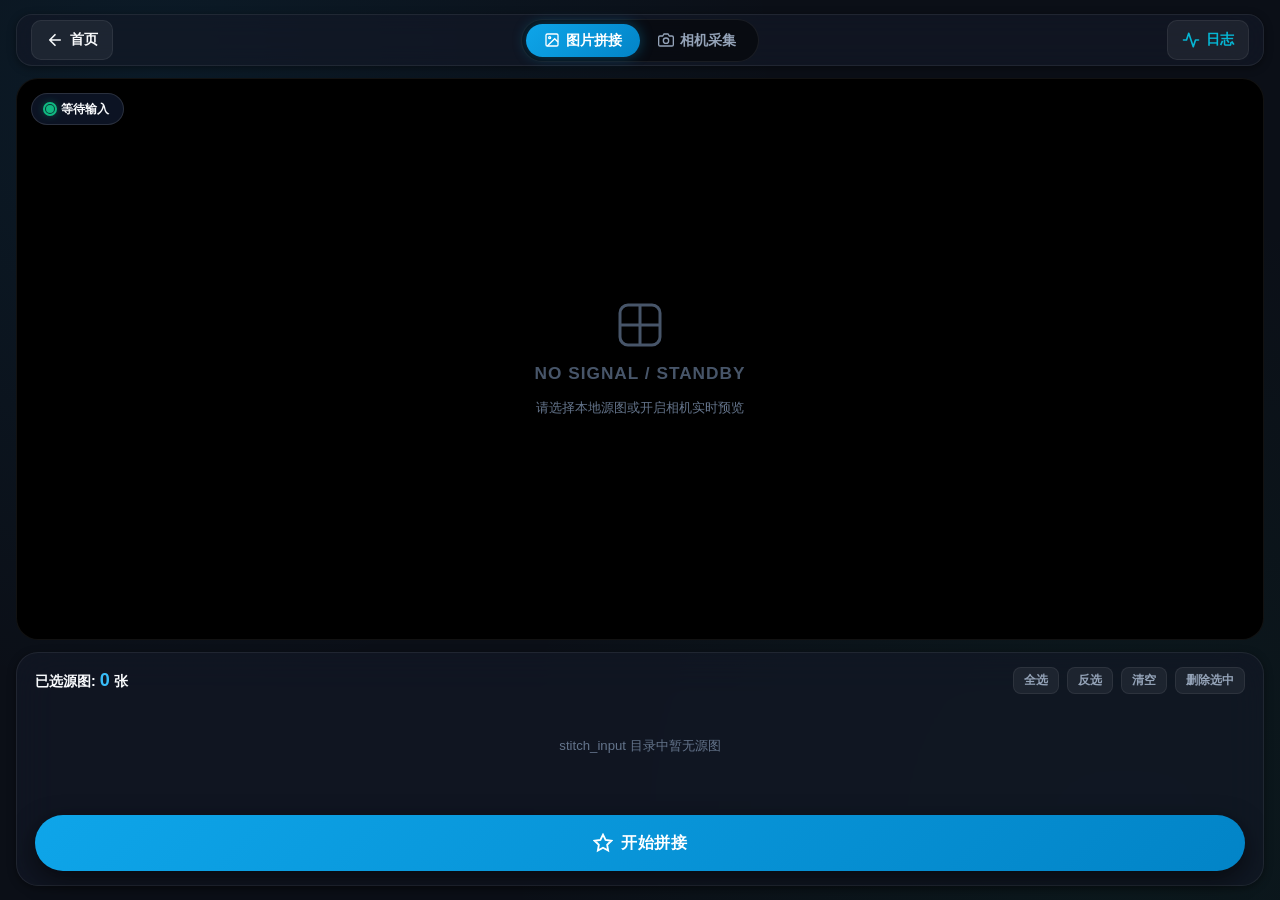
==== commit 8475743d: "feature: UI for delete" ====
--- a/stitch.html
+++ b/stitch.html
@@ -449,6 +449,7 @@
             <button class="rail-tool-btn" onclick="selectAllImages()">全选</button>
             <button class="rail-tool-btn" onclick="invertSelectImages()">反选</button>
             <button class="rail-tool-btn" onclick="clearSelectedImages()">清空</button>
+            <button id="btn-delete-selected" class="rail-tool-btn" onclick="deleteSelectedImages()">删除选中</button>
           </div>
         </div>
         <div id="ui-image-rail" class="thumb-rail"></div>
@@ -568,7 +569,10 @@
       const rail = $('ui-image-rail');
       rail.innerHTML = '';
       state.rawFiles = (data && data.files) ? data.files : [];
-      
+      const currentNames = new Set(state.rawFiles.map(f => f.name));
+      state.selected = state.selected.filter(name => currentNames.has(name));
+      $('sel-count').textContent = state.selected.length;
+
       if (state.rawFiles.length === 0) {
         rail.innerHTML = '<div style="display:flex; align-items:center; justify-content:center; width:100%; color:var(--text-muted); font-size:0.88rem;">stitch_input 目录中暂无源图</div>';
         return;
@@ -629,6 +633,34 @@
       loadImages();
     }
 
+    async function deleteSelectedImages() {
+      const names = state.selected.slice();
+      if (names.length === 0) {
+        if (window.showToast) window.showToast('未选择图片', '请先选中要删除的源图', 'warning');
+        return;
+      }
+      if (!window.confirm(`确定删除选中的 ${names.length} 张源图吗？此操作不可恢复。`)) return;
+
+      const button = $('btn-delete-selected');
+      button.disabled = true;
+      const res = await fetchJson('/api/stitch/input-delete', {
+        method: 'POST',
+        headers: { 'Content-Type': 'application/json' },
+        body: JSON.stringify({ names })
+      });
+      button.disabled = false;
+
+      const deleted = new Set((res && res.deleted_names) || []);
+      state.selected = state.selected.filter(name => !deleted.has(name));
+      if (res && res.ok) {
+        if (window.showToast) window.showToast('已删除源图', `已删除 ${res.deleted_count || 0} 张`, 'success');
+      } else {
+        const message = (res && res.msg) || '删除失败';
+        if (window.showToast) window.showToast('删除未完成', message, 'error');
+      }
+      await loadImages();
+    }
+
     async function runStitch() {
       if (state.selected.length < 2) {
         if (window.showToast) window.showToast('需要更多图片', '请至少选择 2 张相邻视角图像执行拼接', 'warning');
@@ -810,6 +842,35 @@
       return url.href;
     }
 
+    function clamp(value, min, max) {
+      return Math.min(Math.max(value, min), max);
+    }
+
+    async function getResultDimensions(imageUrl) {
+      return new Promise((resolve, reject) => {
+        const image = new Image();
+        image.onload = () => resolve({ width: image.naturalWidth, height: image.naturalHeight });
+        image.onerror = () => reject(new Error('无法读取拼接结果尺寸'));
+        image.src = imageUrl;
+      });
+    }
+
+    function derivePanoramaConfig(config, dimensions) {
+      const ratio = dimensions.width / dimensions.height;
+      const vaov = clamp(Number(config.vaov) || DEFAULT_VIEWER_CONFIG.vaov, 1, 180);
+      const haov = clamp(ratio * vaov, 1, 360);
+      const maxHfov = Math.min(Number(config.max_hfov) || DEFAULT_VIEWER_CONFIG.max_hfov, haov);
+      const minHfov = Math.min(Number(config.min_hfov) || DEFAULT_VIEWER_CONFIG.min_hfov, maxHfov);
+      return {
+        haov,
+        vaov,
+        initialHfov: clamp(Number(config.initial_hfov) || DEFAULT_VIEWER_CONFIG.initial_hfov, minHfov, maxHfov),
+        minHfov,
+        maxHfov,
+        ratio
+      };
+    }
+
     async function showPanorama(rawUrl) {
       clearPanorama();
       try {
@@ -818,6 +879,8 @@
         }
         const config = await getViewerConfig();
         const panoramaUrl = getSafePanoramaUrl(rawUrl, config);
+        const dimensions = await getResultDimensions(panoramaUrl);
+        const panorama = derivePanoramaConfig(config, dimensions);
         $('main-preview').classList.add('hidden');
         $('placeholder-text').classList.add('hidden');
         $('panorama-viewer').classList.remove('hidden');
@@ -827,20 +890,20 @@
           autoLoad: true,
           showZoomCtrl: true,
           showFullscreenCtrl: true,
-          haov: config.haov,
-          vaov: config.vaov,
+          haov: panorama.haov,
+          vaov: panorama.vaov,
           vOffset: config.v_offset,
           yaw: config.initial_yaw,
           pitch: config.initial_pitch,
-          hfov: config.initial_hfov,
+          hfov: panorama.initialHfov,
           minPitch: config.min_pitch,
           maxPitch: config.max_pitch,
-          minHfov: config.min_hfov,
-          maxHfov: config.max_hfov
+          minHfov: panorama.minHfov,
+          maxHfov: panorama.maxHfov
         });
         state.panoramaViewer.on('error', error => showStageError(error && error.message ? error.message : '全景图加载失败'));
         $('pano-actions').classList.remove('hidden');
-        $('stage-status').textContent = '全景交互展示 · 拖拽旋转查看';
+        $('stage-status').textContent = `局部全景 · 约 ${panorama.haov.toFixed(0)}°（按结果比例 ${panorama.ratio.toFixed(2)}:1）`;
       } catch (error) {
         showStageError(error && error.message ? error.message : '全景展示失败');
       }
--- a/ui.css
+++ b/ui.css
@@ -83,7 +83,7 @@
   line-height: 1.5;
   background-color: var(--bg-body);
   color: var(--text-main);
-  background-image: 
+  background-image:
     radial-gradient(circle at 12% 8%, rgba(14, 165, 233, 0.08) 0%, transparent 45%),
     radial-gradient(circle at 88% 92%, rgba(16, 185, 129, 0.06) 0%, transparent 45%);
   background-attachment: fixed;
